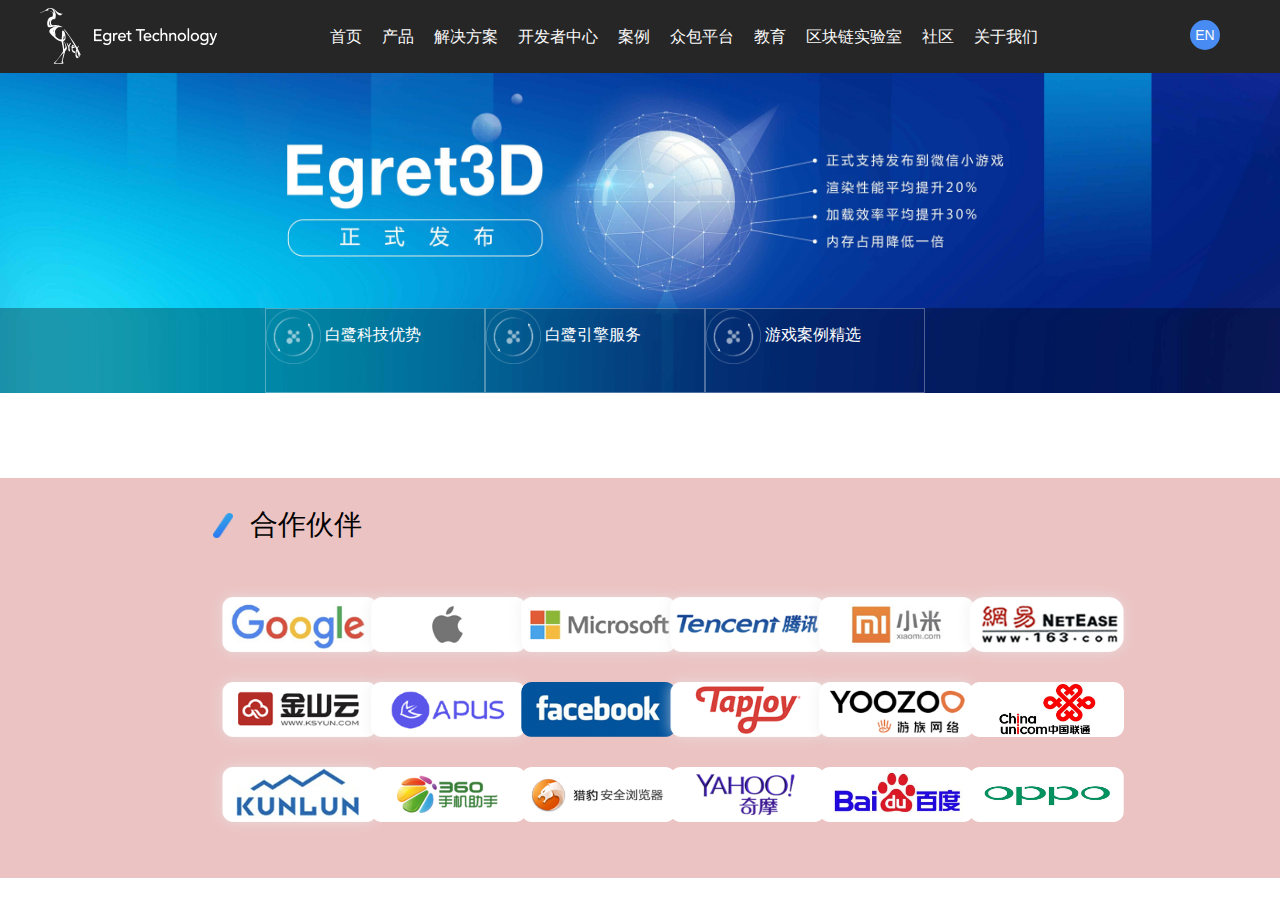
==== layui-v2.4.5/index.html @ 388df9ef "实训" ====
<!DOCTYPE html>
<html lang="en">
<head>
    <meta charset="UTF-8">
    <meta name="viewport" content="width=device-width, initial-scale=1.0">
    <link rel="stylesheet" href="./layui/css/layui.css">
    <script type="text/javascript" src="./layui/layui.js"></script>
    <meta http-equiv="X-UA-Compatible" content="ie=edge">
    <title>Document</title>
</head>

<body>
<!-- 让IE8/9支持媒体查询，从而兼容栅格 -->
<!--[if lt IE 9]>
  <script src="https://cdn.staticfile.org/html5shiv/r29/html5.min.js"></script>
  <script src="https://cdn.staticfile.org/respond.js/1.4.2/respond.min.js"></script>
<![endif]-->


<!-- <div  class="layui-container">  
  常规布局（以中型屏幕桌面为例）：
  <div  class="layui-row">
    <div style="height: 30px; background:#ee5de2;" class="layui-col-md9">
      你的内容 9/12
    </div>
    <div style="height: 30px; background:#76f871;" class="layui-col-md3">
      你的内容 3/12
    </div>
  </div>
</div> -->

<!-- <div style="height: 30px; background:#ee5de2;" class="layui-row">
  <div style="height: 30px; background:#76f871;" class="layui-col-xs6 layui-col-sm6 layui-col-md4">
    移动：6/12 | 平板：6/12 | 桌面：4/12
  </div>
  <div style="height: 30px; background:#4828d8;" class="layui-col-xs6 layui-col-sm6 layui-col-md4">
    移动：6/12 | 平板：6/12 | 桌面：4/12
  </div>
  <div style="height: 30px; background:#358df1;" class="layui-col-xs4 layui-col-sm12 layui-col-md4">
    移动：4/12 | 平板：12/12 | 桌面：4/12
  </div>
  <div style="height: 30px; background:#7e74b9;" class="layui-col-xs4 layui-col-sm7 layui-col-md8">
    移动：4/12 | 平板：7/12 | 桌面：8/12
  </div>
  <div style="height: 30px; background:#a11e6b;" class="layui-col-xs4 layui-col-sm5 layui-col-md4">
    移动：4/12 | 平板：5/12 | 桌面：4/12
  </div>
</div>
</div> -->

<!-- <div style="width: 80%; margin:0 auto;" class="layui-row">
<div style="height: 100px; background:#fc89b5;" class=" layui-col-md9 layui-col-xs6">sad</div>
<div  style="height: 100px; background:#af37e7;" class="layui-col-md3 layui-col-xs6">asdf</div>
</div> -->


<!-- <div class="layui-fluid">
    <div style="width: 80%; margin:0 auto;" class="layui-row">


        <div style="height: 100px; background:#0f303f;" class=" layui-col-md9  layui-col-xs12">
         <div class="layui-row">
                <div style="height: 60px;background:#25a39d;" class="layui-col-md4  layui-col-xs4">
                内部列
                </div>
                <div style="height: 60px;background:#f33b3b;" class="layui-col-md4  layui-col-xs4">
                  内部列
                </div>
                <div style="height: 60px;background:#931bbb;" class="layui-col-md4  layui-col-xs4">
                    内部列
                </div>

         </div>
        </div>
        <div  style="height: 100px; background:#af37e7;" class="layui-col-md2 layui-col-md-offset1 layui-col-xs12">
        
        </div>
      
        </div>
  </div>  -->
<style>
#zuo img{
  margin: 0 40px;
  margin-top: 8px;
}
#zuo a{
  color: #ffffff;
  display: block;
  margin-top: 25px;
}
#zhong ul li{
  float: left;
  margin: 0 10px;
  line-height: 73px;
  font-size: 16px;
  cursor: pointer;
  color: #fbfbfb;
}
#zhong ul li:hover{
  color: #488cf3;
  
}
#you a {
  height: 30px;
  width: 30px;
  display: block;
  margin-right: 60px;
  line-height: 30px;
  margin-top: 20px;
  color: #fbfbfb;
  border-radius:15px; 
  background-color: #488cf3;
  text-align: center;
  float: right;
}
#nav img{
  width: 100%;
}
#nav-1{
  background: rgb(0, 0, 0,0.3);
  margin-top: -85px;
  
}

#nav-1 img{
  height: 55px;
  width: 55px;
}
#title{
  margin: 0 auto;
  width: 60%;
}
#pp img span:hover{
   background: rgb(255, 255, 255,0.3);
}
#pp {
  height: 85px;
  width: 220px;
  cursor: pointer;
  border: 1px solid rgb(255, 255, 255,0.3);
}
#pp span{
    font-size: 16px;
    color: #ffffff;
}
#pp:hover{
 background: rgb(255, 255, 255,0.3);
 
}
#dd img{
  width: 185px;
  height: 85px;
}
</style>


  <div id="header" class="layui-row" style="height: 73px; width:100%; background:#262626;">
     
     
        <div id="zuo" class="layui-hide-xs layui-col-md3 layui-col-xs3 layui-col-sm3 " >
            <img src="./layui/images/logo2.png">

          </div>
          <div id="zuo" class="layui-hide-md layui-col-md6 layui-col-xs6 layui-col-sm6 " >
            <a href="">白鹭科技</a>
            
          </div>
          

          <div id="zhong" class="layui-hide-xs layui-col-md7 layui-col-xs7 layui-col-sm7" >
        
            <ul>
              <li>首页</li>
              <li>产品</li>
              <li>解决方案</li>
              <li>开发者中心</li>
              <li>案例</li>
              <li>众包平台</li>
              <li>教育</li>
              <li>区块链实验室</li>
              <li>社区</li>
              <li>关于我们</li>
            </ul>
      
            


          </div>
            <div id="you" class="layui-hide-xs layui-col-md2 layui-col-xs2 layui-col-sm2" style=" height:73px;" >
               <a href="">EN</a>
              </div>
              <div id="you" class=" layui-hide-md layui-col-md6 layui-col-xs6 layui-col-sm6" style=" height:73px;" >
                
                <a href="">EN</a>
               </div>

  </div>
  <div id="nav"  class="layui-row">
      <div class="layui-col-md12">
        
          <img src="./layui/images/kv3.jpg" alt="">
         
          <div id="nav-1" class="layui-fluid layui-hide-xs" style="height:85px;">

            <div id="title" class="layui-row">
              
              <div id="pp" class="layui-col-md3">
                  <img src="./layui/images/bottom1.png" alt="">
                  <span>白鹭科技优势</span>
              </div>
              <div id="pp" class="layui-col-md3">
                  <img src="./layui/images/bottom1.png" alt="">
                  <span>白鹭引擎服务</span>
              </div>
              <div id="pp" class="layui-col-md3">
                  <img src="./layui/images/bottom1.png" alt="">
                  <span>游戏案例精选</span>
              </div>
              <div id="pp" class="layui-col-md3">
                  <img src="./layui/images/bottom1.png" alt="">
                  <span>开发者快速入门</span>
              </div>
              
            </div>
             
         
           </div>
       </div>
  
        
   </div>



<div id="footer_1" class="layui-fluid layui-hide-xs" style="background: #ecc3c3;height:400px;width:100%;">
    <div id="title" >
        <img src="./layui/images/pen (1).png" alt="" style="width: 20px; height:25px;margin:35px 13px 44px -58px;">
     
        <span style="font-size: 28px;">合作伙伴</span>
      </div>
    <div id="tu" class="layui-row" style="margin: 0 auto;width: 70%;">
        
      <div id="dd" class="layui-col-md2">
        <img src="./layui/images/google (1).png" alt="">
      </div>
      <div id="dd" class="layui-col-md2">
        <img src="./layui/images/appleB.png" alt="">
      </div>
      <div id="dd" class="layui-col-md2">
        <img src="./layui/images/ms (1).png" alt="">
      </div>
      <div id="dd" class="layui-col-md2">
          <img src="./layui/images/tc (1).png" alt="">
      </div>
      <div id="dd" class="layui-col-md2">
          <img src="./layui/images/mi (1).png" alt="">
      </div>
      <div id="dd" class="layui-col-md2">
          <img src="./layui/images/we (1).png" alt="">
      </div>

    </div>
    <div id="tu" class="layui-row" style=" margin: 0 auto;width: 70%;">
      
        <div id="dd" class="layui-col-md2">
          <img src="./layui/images/k (1).png" alt="">
        </div>
        <div id="dd" class="layui-col-md2">
          <img src="./layui/images/apus (1).png" alt="">
        </div>
        <div id="dd" class="layui-col-md2">
          <img src="./layui/images/fbc.png" alt="" style=" width: 155px;height: 55px;margin-left: 15px; margin-top: 15px;">
        </div>
        <div id="dd" class="layui-col-md2">
            <img src="./layui/images/tap (1).png" alt="">
        </div>
        <div id="dd" class="layui-col-md2">
            <img src="./layui/images/yz (1).png" alt="">
        </div>
        <div id="dd" class="layui-col-md2">
            <img src="./layui/images/cu.png" alt="" style=" width: 155px;height: 55px;margin-left: 15px; margin-top: 15px;">
        </div>
  
      </div>
      <div id="tu" class="layui-row" style="margin: 0 auto;width: 70%;">
          <div id="dd" class="layui-col-md2">
            <img src="./layui/images/kun (1).png" alt="">
          </div>
          <div id="dd" class="layui-col-md2">
            <img src="./layui/images/360.png" alt="" style=" width: 155px;height: 55px;margin-left: 15px; margin-top: 15px;">
          </div>
          <div id="dd" class="layui-col-md2">
            <img src="./layui/images/lie.png" alt="" style=" width: 155px;height: 55px;margin-left: 15px; margin-top: 15px;">
          </div>
          <div id="dd" class="layui-col-md2">
              <img src="./layui/images/ya.png" alt="" style=" width: 155px;height: 55px;margin-left: 15px; margin-top: 15px;">
          </div>
          <div id="dd" class="layui-col-md2">
              <img src="./layui/images/baidu.png" alt="" style=" width: 155px;height: 55px;margin-left: 15px; margin-top: 15px;">
          </div>
          <div id="dd" class="layui-col-md2">
              <img src="./layui/images/oppo.png" alt="" style=" width: 155px;height: 55px;margin-left: 15px; margin-top: 15px;">
          </div>
    
        </div>

</div>




<div id="footer_1" class="layui-fluid layui-hide-md" style=";height:400px;">
  <div id="title" >
      <img src="./layui/images/pen (1).png" alt="" style="width: 20px; height:25px;margin:35px 13px 44px -58px;">
   
      <span style="font-size: 28px;">合作伙伴</span>
    </div>
  <div id="tu" class="layui-row">
    <div class="layui-col-xs4" style="background: #488cf3;height: 30px;"></div>
    <div  class="layui-col-xs4" style="background: #6b7585;height: 30px;"></div>
    <div  class="layui-col-xs4" style="background: #488cf3;height: 30px;"></div>
      
  
    
  

  </div>

</div>
  
    </body>
    </html>
---- layui-v2.4.5/layui/css/layui.css ----
/** layui-v2.4.5 MIT License By https://www.layui.com */
 .layui-inline,img{display:inline-block;vertical-align:middle}h1,h2,h3,h4,h5,h6{font-weight:400}.layui-edge,.layui-header,.layui-inline,.layui-main{position:relative}.layui-elip,.layui-form-checkbox span,.layui-form-pane .layui-form-label{text-overflow:ellipsis;white-space:nowrap}.layui-btn,.layui-edge,.layui-inline,img{vertical-align:middle}.layui-btn,.layui-disabled,.layui-icon,.layui-unselect{-webkit-user-select:none;-ms-user-select:none;-moz-user-select:none}blockquote,body,button,dd,div,dl,dt,form,h1,h2,h3,h4,h5,h6,input,li,ol,p,pre,td,textarea,th,ul{margin:0;padding:0;-webkit-tap-highlight-color:rgba(0,0,0,0)}a:active,a:hover{outline:0}img{border:none}li{list-style:none}table{border-collapse:collapse;border-spacing:0}h4,h5,h6{font-size:100%}button,input,optgroup,option,select,textarea{font-family:inherit;font-size:inherit;font-style:inherit;font-weight:inherit;outline:0}pre{white-space:pre-wrap;white-space:-moz-pre-wrap;white-space:-pre-wrap;white-space:-o-pre-wrap;word-wrap:break-word}body{line-height:24px;font:14px Helvetica Neue,Helvetica,PingFang SC,Tahoma,Arial,sans-serif}hr{height:1px;margin:10px 0;border:0;clear:both}a{color:#333;text-decoration:none}a:hover{color:#777}a cite{font-style:normal;*cursor:pointer}.layui-border-box,.layui-border-box *{box-sizing:border-box}.layui-box,.layui-box *{box-sizing:content-box}.layui-clear{clear:both;*zoom:1}.layui-clear:after{content:'\20';clear:both;*zoom:1;display:block;height:0}.layui-inline{*display:inline;*zoom:1}.layui-edge{display:inline-block;width:0;height:0;border-width:6px;border-style:dashed;border-color:transparent;overflow:hidden}.layui-edge-top{top:-4px;border-bottom-color:#999;border-bottom-style:solid}.layui-edge-right{border-left-color:#999;border-left-style:solid}.layui-edge-bottom{top:2px;border-top-color:#999;border-top-style:solid}.layui-edge-left{border-right-color:#999;border-right-style:solid}.layui-elip{overflow:hidden}.layui-disabled,.layui-disabled:hover{color:#d2d2d2!important;cursor:not-allowed!important}.layui-circle{border-radius:100%}.layui-show{display:block!important}.layui-hide{display:none!important}@font-face{font-family:layui-icon;src:url(../font/iconfont.eot?v=240);src:url(../font/iconfont.eot?v=240#iefix) format('embedded-opentype'),url(../font/iconfont.svg?v=240#iconfont) format('svg'),url(../font/iconfont.woff?v=240) format('woff'),url(../font/iconfont.ttf?v=240) format('truetype')}.layui-icon{font-family:layui-icon!important;font-size:16px;font-style:normal;-webkit-font-smoothing:antialiased;-moz-osx-font-smoothing:grayscale}.layui-icon-reply-fill:before{content:"\e611"}.layui-icon-set-fill:before{content:"\e614"}.layui-icon-menu-fill:before{content:"\e60f"}.layui-icon-search:before{content:"\e615"}.layui-icon-share:before{content:"\e641"}.layui-icon-set-sm:before{content:"\e620"}.layui-icon-engine:before{content:"\e628"}.layui-icon-close:before{content:"\1006"}.layui-icon-close-fill:before{content:"\1007"}.layui-icon-chart-screen:before{content:"\e629"}.layui-icon-star:before{content:"\e600"}.layui-icon-circle-dot:before{content:"\e617"}.layui-icon-chat:before{content:"\e606"}.layui-icon-release:before{content:"\e609"}.layui-icon-list:before{content:"\e60a"}.layui-icon-chart:before{content:"\e62c"}.layui-icon-ok-circle:before{content:"\1005"}.layui-icon-layim-theme:before{content:"\e61b"}.layui-icon-table:before{content:"\e62d"}.layui-icon-right:before{content:"\e602"}.layui-icon-left:before{content:"\e603"}.layui-icon-cart-simple:before{content:"\e698"}.layui-icon-face-cry:before{content:"\e69c"}.layui-icon-face-smile:before{content:"\e6af"}.layui-icon-survey:before{content:"\e6b2"}.layui-icon-tree:before{content:"\e62e"}.layui-icon-upload-circle:before{content:"\e62f"}.layui-icon-add-circle:before{content:"\e61f"}.layui-icon-download-circle:before{content:"\e601"}.layui-icon-templeate-1:before{content:"\e630"}.layui-icon-util:before{content:"\e631"}.layui-icon-face-surprised:before{content:"\e664"}.layui-icon-edit:before{content:"\e642"}.layui-icon-speaker:before{content:"\e645"}.layui-icon-down:before{content:"\e61a"}.layui-icon-file:before{content:"\e621"}.layui-icon-layouts:before{content:"\e632"}.layui-icon-rate-half:before{content:"\e6c9"}.layui-icon-add-circle-fine:before{content:"\e608"}.layui-icon-prev-circle:before{content:"\e633"}.layui-icon-read:before{content:"\e705"}.layui-icon-404:before{content:"\e61c"}.layui-icon-carousel:before{content:"\e634"}.layui-icon-help:before{content:"\e607"}.layui-icon-code-circle:before{content:"\e635"}.layui-icon-water:before{content:"\e636"}.layui-icon-username:before{content:"\e66f"}.layui-icon-find-fill:before{content:"\e670"}.layui-icon-about:before{content:"\e60b"}.layui-icon-location:before{content:"\e715"}.layui-icon-up:before{content:"\e619"}.layui-icon-pause:before{content:"\e651"}.layui-icon-date:before{content:"\e637"}.layui-icon-layim-uploadfile:before{content:"\e61d"}.layui-icon-delete:before{content:"\e640"}.layui-icon-play:before{content:"\e652"}.layui-icon-top:before{content:"\e604"}.layui-icon-friends:before{content:"\e612"}.layui-icon-refresh-3:before{content:"\e9aa"}.layui-icon-ok:before{content:"\e605"}.layui-icon-layer:before{content:"\e638"}.layui-icon-face-smile-fine:before{content:"\e60c"}.layui-icon-dollar:before{content:"\e659"}.layui-icon-group:before{content:"\e613"}.layui-icon-layim-download:before{content:"\e61e"}.layui-icon-picture-fine:before{content:"\e60d"}.layui-icon-link:before{content:"\e64c"}.layui-icon-diamond:before{content:"\e735"}.layui-icon-log:before{content:"\e60e"}.layui-icon-rate-solid:before{content:"\e67a"}.layui-icon-fonts-del:before{content:"\e64f"}.layui-icon-unlink:before{content:"\e64d"}.layui-icon-fonts-clear:before{content:"\e639"}.layui-icon-triangle-r:before{content:"\e623"}.layui-icon-circle:before{content:"\e63f"}.layui-icon-radio:before{content:"\e643"}.layui-icon-align-center:before{content:"\e647"}.layui-icon-align-right:before{content:"\e648"}.layui-icon-align-left:before{content:"\e649"}.layui-icon-loading-1:before{content:"\e63e"}.layui-icon-return:before{content:"\e65c"}.layui-icon-fonts-strong:before{content:"\e62b"}.layui-icon-upload:before{content:"\e67c"}.layui-icon-dialogue:before{content:"\e63a"}.layui-icon-video:before{content:"\e6ed"}.layui-icon-headset:before{content:"\e6fc"}.layui-icon-cellphone-fine:before{content:"\e63b"}.layui-icon-add-1:before{content:"\e654"}.layui-icon-face-smile-b:before{content:"\e650"}.layui-icon-fonts-html:before{content:"\e64b"}.layui-icon-form:before{content:"\e63c"}.layui-icon-cart:before{content:"\e657"}.layui-icon-camera-fill:before{content:"\e65d"}.layui-icon-tabs:before{content:"\e62a"}.layui-icon-fonts-code:before{content:"\e64e"}.layui-icon-fire:before{content:"\e756"}.layui-icon-set:before{content:"\e716"}.layui-icon-fonts-u:before{content:"\e646"}.layui-icon-triangle-d:before{content:"\e625"}.layui-icon-tips:before{content:"\e702"}.layui-icon-picture:before{content:"\e64a"}.layui-icon-more-vertical:before{content:"\e671"}.layui-icon-flag:before{content:"\e66c"}.layui-icon-loading:before{content:"\e63d"}.layui-icon-fonts-i:before{content:"\e644"}.layui-icon-refresh-1:before{content:"\e666"}.layui-icon-rmb:before{content:"\e65e"}.layui-icon-home:before{content:"\e68e"}.layui-icon-user:before{content:"\e770"}.layui-icon-notice:before{content:"\e667"}.layui-icon-login-weibo:before{content:"\e675"}.layui-icon-voice:before{content:"\e688"}.layui-icon-upload-drag:before{content:"\e681"}.layui-icon-login-qq:before{content:"\e676"}.layui-icon-snowflake:before{content:"\e6b1"}.layui-icon-file-b:before{content:"\e655"}.layui-icon-template:before{content:"\e663"}.layui-icon-auz:before{content:"\e672"}.layui-icon-console:before{content:"\e665"}.layui-icon-app:before{content:"\e653"}.layui-icon-prev:before{content:"\e65a"}.layui-icon-website:before{content:"\e7ae"}.layui-icon-next:before{content:"\e65b"}.layui-icon-component:before{content:"\e857"}.layui-icon-more:before{content:"\e65f"}.layui-icon-login-wechat:before{content:"\e677"}.layui-icon-shrink-right:before{content:"\e668"}.layui-icon-spread-left:before{content:"\e66b"}.layui-icon-camera:before{content:"\e660"}.layui-icon-note:before{content:"\e66e"}.layui-icon-refresh:before{content:"\e669"}.layui-icon-female:before{content:"\e661"}.layui-icon-male:before{content:"\e662"}.layui-icon-password:before{content:"\e673"}.layui-icon-senior:before{content:"\e674"}.layui-icon-theme:before{content:"\e66a"}.layui-icon-tread:before{content:"\e6c5"}.layui-icon-praise:before{content:"\e6c6"}.layui-icon-star-fill:before{content:"\e658"}.layui-icon-rate:before{content:"\e67b"}.layui-icon-template-1:before{content:"\e656"}.layui-icon-vercode:before{content:"\e679"}.layui-icon-cellphone:before{content:"\e678"}.layui-icon-screen-full:before{content:"\e622"}.layui-icon-screen-restore:before{content:"\e758"}.layui-icon-cols:before{content:"\e610"}.layui-icon-export:before{content:"\e67d"}.layui-icon-print:before{content:"\e66d"}.layui-icon-slider:before{content:"\e714"}.layui-main{width:1140px;margin:0 auto}.layui-header{z-index:1000;height:60px}.layui-header a:hover{transition:all .5s;-webkit-transition:all .5s}.layui-side{position:fixed;left:0;top:0;bottom:0;z-index:999;width:200px;overflow-x:hidden}.layui-side-scroll{position:relative;width:220px;height:100%;overflow-x:hidden}.layui-body{position:absolute;left:200px;right:0;top:0;bottom:0;z-index:998;width:auto;overflow:hidden;overflow-y:auto;box-sizing:border-box}.layui-layout-body{overflow:hidden}.layui-layout-admin .layui-header{background-color:#23262E}.layui-layout-admin .layui-side{top:60px;width:200px;overflow-x:hidden}.layui-layout-admin .layui-body{top:60px;bottom:44px}.layui-layout-admin .layui-main{width:auto;margin:0 15px}.layui-layout-admin .layui-footer{position:fixed;left:200px;right:0;bottom:0;height:44px;line-height:44px;padding:0 15px;background-color:#eee}.layui-layout-admin .layui-logo{position:absolute;left:0;top:0;width:200px;height:100%;line-height:60px;text-align:center;color:#009688;font-size:16px}.layui-layout-admin .layui-header .layui-nav{background:0 0}.layui-layout-left{position:absolute!important;left:200px;top:0}.layui-layout-right{position:absolute!important;right:0;top:0}.layui-container{position:relative;margin:0 auto;padding:0 15px;box-sizing:border-box}.layui-fluid{position:relative;margin:0 auto;padding:0 15px}.layui-row:after,.layui-row:before{content:'';display:block;clear:both}.layui-col-lg1,.layui-col-lg10,.layui-col-lg11,.layui-col-lg12,.layui-col-lg2,.layui-col-lg3,.layui-col-lg4,.layui-col-lg5,.layui-col-lg6,.layui-col-lg7,.layui-col-lg8,.layui-col-lg9,.layui-col-md1,.layui-col-md10,.layui-col-md11,.layui-col-md12,.layui-col-md2,.layui-col-md3,.layui-col-md4,.layui-col-md5,.layui-col-md6,.layui-col-md7,.layui-col-md8,.layui-col-md9,.layui-col-sm1,.layui-col-sm10,.layui-col-sm11,.layui-col-sm12,.layui-col-sm2,.layui-col-sm3,.layui-col-sm4,.layui-col-sm5,.layui-col-sm6,.layui-col-sm7,.layui-col-sm8,.layui-col-sm9,.layui-col-xs1,.layui-col-xs10,.layui-col-xs11,.layui-col-xs12,.layui-col-xs2,.layui-col-xs3,.layui-col-xs4,.layui-col-xs5,.layui-col-xs6,.layui-col-xs7,.layui-col-xs8,.layui-col-xs9{position:relative;display:block;box-sizing:border-box}.layui-col-xs1,.layui-col-xs10,.layui-col-xs11,.layui-col-xs12,.layui-col-xs2,.layui-col-xs3,.layui-col-xs4,.layui-col-xs5,.layui-col-xs6,.layui-col-xs7,.layui-col-xs8,.layui-col-xs9{float:left}.layui-col-xs1{width:8.33333333%}.layui-col-xs2{width:16.66666667%}.layui-col-xs3{width:25%}.layui-col-xs4{width:33.33333333%}.layui-col-xs5{width:41.66666667%}.layui-col-xs6{width:50%}.layui-col-xs7{width:58.33333333%}.layui-col-xs8{width:66.66666667%}.layui-col-xs9{width:75%}.layui-col-xs10{width:83.33333333%}.layui-col-xs11{width:91.66666667%}.layui-col-xs12{width:100%}.layui-col-xs-offset1{margin-left:8.33333333%}.layui-col-xs-offset2{margin-left:16.66666667%}.layui-col-xs-offset3{margin-left:25%}.layui-col-xs-offset4{margin-left:33.33333333%}.layui-col-xs-offset5{margin-left:41.66666667%}.layui-col-xs-offset6{margin-left:50%}.layui-col-xs-offset7{margin-left:58.33333333%}.layui-col-xs-offset8{margin-left:66.66666667%}.layui-col-xs-offset9{margin-left:75%}.layui-col-xs-offset10{margin-left:83.33333333%}.layui-col-xs-offset11{margin-left:91.66666667%}.layui-col-xs-offset12{margin-left:100%}@media screen and (max-width:768px){.layui-hide-xs{display:none!important}.layui-show-xs-block{display:block!important}.layui-show-xs-inline{display:inline!important}.layui-show-xs-inline-block{display:inline-block!important}}@media screen and (min-width:768px){.layui-container{width:750px}.layui-hide-sm{display:none!important}.layui-show-sm-block{display:block!important}.layui-show-sm-inline{display:inline!important}.layui-show-sm-inline-block{display:inline-block!important}.layui-col-sm1,.layui-col-sm10,.layui-col-sm11,.layui-col-sm12,.layui-col-sm2,.layui-col-sm3,.layui-col-sm4,.layui-col-sm5,.layui-col-sm6,.layui-col-sm7,.layui-col-sm8,.layui-col-sm9{float:left}.layui-col-sm1{width:8.33333333%}.layui-col-sm2{width:16.66666667%}.layui-col-sm3{width:25%}.layui-col-sm4{width:33.33333333%}.layui-col-sm5{width:41.66666667%}.layui-col-sm6{width:50%}.layui-col-sm7{width:58.33333333%}.layui-col-sm8{width:66.66666667%}.layui-col-sm9{width:75%}.layui-col-sm10{width:83.33333333%}.layui-col-sm11{width:91.66666667%}.layui-col-sm12{width:100%}.layui-col-sm-offset1{margin-left:8.33333333%}.layui-col-sm-offset2{margin-left:16.66666667%}.layui-col-sm-offset3{margin-left:25%}.layui-col-sm-offset4{margin-left:33.33333333%}.layui-col-sm-offset5{margin-left:41.66666667%}.layui-col-sm-offset6{margin-left:50%}.layui-col-sm-offset7{margin-left:58.33333333%}.layui-col-sm-offset8{margin-left:66.66666667%}.layui-col-sm-offset9{margin-left:75%}.layui-col-sm-offset10{margin-left:83.33333333%}.layui-col-sm-offset11{margin-left:91.66666667%}.layui-col-sm-offset12{margin-left:100%}}@media screen and (min-width:992px){.layui-container{width:970px}.layui-hide-md{display:none!important}.layui-show-md-block{display:block!important}.layui-show-md-inline{display:inline!important}.layui-show-md-inline-block{display:inline-block!important}.layui-col-md1,.layui-col-md10,.layui-col-md11,.layui-col-md12,.layui-col-md2,.layui-col-md3,.layui-col-md4,.layui-col-md5,.layui-col-md6,.layui-col-md7,.layui-col-md8,.layui-col-md9{float:left}.layui-col-md1{width:8.33333333%}.layui-col-md2{width:16.66666667%}.layui-col-md3{width:25%}.layui-col-md4{width:33.33333333%}.layui-col-md5{width:41.66666667%}.layui-col-md6{width:50%}.layui-col-md7{width:58.33333333%}.layui-col-md8{width:66.66666667%}.layui-col-md9{width:75%}.layui-col-md10{width:83.33333333%}.layui-col-md11{width:91.66666667%}.layui-col-md12{width:100%}.layui-col-md-offset1{margin-left:8.33333333%}.layui-col-md-offset2{margin-left:16.66666667%}.layui-col-md-offset3{margin-left:25%}.layui-col-md-offset4{margin-left:33.33333333%}.layui-col-md-offset5{margin-left:41.66666667%}.layui-col-md-offset6{margin-left:50%}.layui-col-md-offset7{margin-left:58.33333333%}.layui-col-md-offset8{margin-left:66.66666667%}.layui-col-md-offset9{margin-left:75%}.layui-col-md-offset10{margin-left:83.33333333%}.layui-col-md-offset11{margin-left:91.66666667%}.layui-col-md-offset12{margin-left:100%}}@media screen and (min-width:1200px){.layui-container{width:1170px}.layui-hide-lg{display:none!important}.layui-show-lg-block{display:block!important}.layui-show-lg-inline{display:inline!important}.layui-show-lg-inline-block{display:inline-block!important}.layui-col-lg1,.layui-col-lg10,.layui-col-lg11,.layui-col-lg12,.layui-col-lg2,.layui-col-lg3,.layui-col-lg4,.layui-col-lg5,.layui-col-lg6,.layui-col-lg7,.layui-col-lg8,.layui-col-lg9{float:left}.layui-col-lg1{width:8.33333333%}.layui-col-lg2{width:16.66666667%}.layui-col-lg3{width:25%}.layui-col-lg4{width:33.33333333%}.layui-col-lg5{width:41.66666667%}.layui-col-lg6{width:50%}.layui-col-lg7{width:58.33333333%}.layui-col-lg8{width:66.66666667%}.layui-col-lg9{width:75%}.layui-col-lg10{width:83.33333333%}.layui-col-lg11{width:91.66666667%}.layui-col-lg12{width:100%}.layui-col-lg-offset1{margin-left:8.33333333%}.layui-col-lg-offset2{margin-left:16.66666667%}.layui-col-lg-offset3{margin-left:25%}.layui-col-lg-offset4{margin-left:33.33333333%}.layui-col-lg-offset5{margin-left:41.66666667%}.layui-col-lg-offset6{margin-left:50%}.layui-col-lg-offset7{margin-left:58.33333333%}.layui-col-lg-offset8{margin-left:66.66666667%}.layui-col-lg-offset9{margin-left:75%}.layui-col-lg-offset10{margin-left:83.33333333%}.layui-col-lg-offset11{margin-left:91.66666667%}.layui-col-lg-offset12{margin-left:100%}}.layui-col-space1{margin:-.5px}.layui-col-space1>*{padding:.5px}.layui-col-space3{margin:-1.5px}.layui-col-space3>*{padding:1.5px}.layui-col-space5{margin:-2.5px}.layui-col-space5>*{padding:2.5px}.layui-col-space8{margin:-3.5px}.layui-col-space8>*{padding:3.5px}.layui-col-space10{margin:-5px}.layui-col-space10>*{padding:5px}.layui-col-space12{margin:-6px}.layui-col-space12>*{padding:6px}.layui-col-space15{margin:-7.5px}.layui-col-space15>*{padding:7.5px}.layui-col-space18{margin:-9px}.layui-col-space18>*{padding:9px}.layui-col-space20{margin:-10px}.layui-col-space20>*{padding:10px}.layui-col-space22{margin:-11px}.layui-col-space22>*{padding:11px}.layui-col-space25{margin:-12.5px}.layui-col-space25>*{padding:12.5px}.layui-col-space30{margin:-15px}.layui-col-space30>*{padding:15px}.layui-btn,.layui-input,.layui-select,.layui-textarea,.layui-upload-button{outline:0;-webkit-appearance:none;transition:all .3s;-webkit-transition:all .3s;box-sizing:border-box}.layui-elem-quote{margin-bottom:10px;padding:15px;line-height:22px;border-left:5px solid #009688;border-radius:0 2px 2px 0;background-color:#f2f2f2}.layui-quote-nm{border-style:solid;border-width:1px 1px 1px 5px;background:0 0}.layui-elem-field{margin-bottom:10px;padding:0;border-width:1px;border-style:solid}.layui-elem-field legend{margin-left:20px;padding:0 10px;font-size:20px;font-weight:300}.layui-field-title{margin:10px 0 20px;border-width:1px 0 0}.layui-field-box{padding:10px 15px}.layui-field-title .layui-field-box{padding:10px 0}.layui-progress{position:relative;height:6px;border-radius:20px;background-color:#e2e2e2}.layui-progress-bar{position:absolute;left:0;top:0;width:0;max-width:100%;height:6px;border-radius:20px;text-align:right;background-color:#5FB878;transition:all .3s;-webkit-transition:all .3s}.layui-progress-big,.layui-progress-big .layui-progress-bar{height:18px;line-height:18px}.layui-progress-text{position:relative;top:-20px;line-height:18px;font-size:12px;color:#666}.layui-progress-big .layui-progress-text{position:static;padding:0 10px;color:#fff}.layui-collapse{border-width:1px;border-style:solid;border-radius:2px}.layui-colla-content,.layui-colla-item{border-top-width:1px;border-top-style:solid}.layui-colla-item:first-child{border-top:none}.layui-colla-title{position:relative;height:42px;line-height:42px;padding:0 15px 0 35px;color:#333;background-color:#f2f2f2;cursor:pointer;font-size:14px;overflow:hidden}.layui-colla-content{display:none;padding:10px 15px;line-height:22px;color:#666}.layui-colla-icon{position:absolute;left:15px;top:0;font-size:14px}.layui-card{margin-bottom:15px;border-radius:2px;background-color:#fff;box-shadow:0 1px 2px 0 rgba(0,0,0,.05)}.layui-card:last-child{margin-bottom:0}.layui-card-header{position:relative;height:42px;line-height:42px;padding:0 15px;border-bottom:1px solid #f6f6f6;color:#333;border-radius:2px 2px 0 0;font-size:14px}.layui-bg-black,.layui-bg-blue,.layui-bg-cyan,.layui-bg-green,.layui-bg-orange,.layui-bg-red{color:#fff!important}.layui-card-body{position:relative;padding:10px 15px;line-height:24px}.layui-card-body[pad15]{padding:15px}.layui-card-body[pad20]{padding:20px}.layui-card-body .layui-table{margin:5px 0}.layui-card .layui-tab{margin:0}.layui-panel-window{position:relative;padding:15px;border-radius:0;border-top:5px solid #E6E6E6;background-color:#fff}.layui-auxiliar-moving{position:fixed;left:0;right:0;top:0;bottom:0;width:100%;height:100%;background:0 0;z-index:9999999999}.layui-form-label,.layui-form-mid,.layui-form-select,.layui-input-block,.layui-input-inline,.layui-textarea{position:relative}.layui-bg-red{background-color:#FF5722!important}.layui-bg-orange{background-color:#FFB800!important}.layui-bg-green{background-color:#009688!important}.layui-bg-cyan{background-color:#2F4056!important}.layui-bg-blue{background-color:#1E9FFF!important}.layui-bg-black{background-color:#393D49!important}.layui-bg-gray{background-color:#eee!important;color:#666!important}.layui-badge-rim,.layui-colla-content,.layui-colla-item,.layui-collapse,.layui-elem-field,.layui-form-pane .layui-form-item[pane],.layui-form-pane .layui-form-label,.layui-input,.layui-layedit,.layui-layedit-tool,.layui-quote-nm,.layui-select,.layui-tab-bar,.layui-tab-card,.layui-tab-title,.layui-tab-title .layui-this:after,.layui-textarea{border-color:#e6e6e6}.layui-timeline-item:before,hr{background-color:#e6e6e6}.layui-text{line-height:22px;font-size:14px;color:#666}.layui-text h1,.layui-text h2,.layui-text h3{font-weight:500;color:#333}.layui-text h1{font-size:30px}.layui-text h2{font-size:24px}.layui-text h3{font-size:18px}.layui-text a:not(.layui-btn){color:#01AAED}.layui-text a:not(.layui-btn):hover{text-decoration:underline}.layui-text ul{padding:5px 0 5px 15px}.layui-text ul li{margin-top:5px;list-style-type:disc}.layui-text em,.layui-word-aux{color:#999!important;padding:0 5px!important}.layui-btn{display:inline-block;height:38px;line-height:38px;padding:0 18px;background-color:#009688;color:#fff;white-space:nowrap;text-align:center;font-size:14px;border:none;border-radius:2px;cursor:pointer}.layui-btn:hover{opacity:.8;filter:alpha(opacity=80);color:#fff}.layui-btn:active{opacity:1;filter:alpha(opacity=100)}.layui-btn+.layui-btn{margin-left:10px}.layui-btn-container{font-size:0}.layui-btn-container .layui-btn{margin-right:10px;margin-bottom:10px}.layui-btn-container .layui-btn+.layui-btn{margin-left:0}.layui-table .layui-btn-container .layui-btn{margin-bottom:9px}.layui-btn-radius{border-radius:100px}.layui-btn .layui-icon{margin-right:3px;font-size:18px;vertical-align:bottom;vertical-align:middle\9}.layui-btn-primary{border:1px solid #C9C9C9;background-color:#fff;color:#555}.layui-btn-primary:hover{border-color:#009688;color:#333}.layui-btn-normal{background-color:#1E9FFF}.layui-btn-warm{background-color:#FFB800}.layui-btn-danger{background-color:#FF5722}.layui-btn-disabled,.layui-btn-disabled:active,.layui-btn-disabled:hover{border:1px solid #e6e6e6;background-color:#FBFBFB;color:#C9C9C9;cursor:not-allowed;opacity:1}.layui-btn-lg{height:44px;line-height:44px;padding:0 25px;font-size:16px}.layui-btn-sm{height:30px;line-height:30px;padding:0 10px;font-size:12px}.layui-btn-sm i{font-size:16px!important}.layui-btn-xs{height:22px;line-height:22px;padding:0 5px;font-size:12px}.layui-btn-xs i{font-size:14px!important}.layui-btn-group{display:inline-block;vertical-align:middle;font-size:0}.layui-btn-group .layui-btn{margin-left:0!important;margin-right:0!important;border-left:1px solid rgba(255,255,255,.5);border-radius:0}.layui-btn-group .layui-btn-primary{border-left:none}.layui-btn-group .layui-btn-primary:hover{border-color:#C9C9C9;color:#009688}.layui-btn-group .layui-btn:first-child{border-left:none;border-radius:2px 0 0 2px}.layui-btn-group .layui-btn-primary:first-child{border-left:1px solid #c9c9c9}.layui-btn-group .layui-btn:last-child{border-radius:0 2px 2px 0}.layui-btn-group .layui-btn+.layui-btn{margin-left:0}.layui-btn-group+.layui-btn-group{margin-left:10px}.layui-btn-fluid{width:100%}.layui-input,.layui-select,.layui-textarea{height:38px;line-height:1.3;line-height:38px\9;border-width:1px;border-style:solid;background-color:#fff;border-radius:2px}.layui-input::-webkit-input-placeholder,.layui-select::-webkit-input-placeholder,.layui-textarea::-webkit-input-placeholder{line-height:1.3}.layui-input,.layui-textarea{display:block;width:100%;padding-left:10px}.layui-input:hover,.layui-textarea:hover{border-color:#D2D2D2!important}.layui-input:focus,.layui-textarea:focus{border-color:#C9C9C9!important}.layui-textarea{min-height:100px;height:auto;line-height:20px;padding:6px 10px;resize:vertical}.layui-select{padding:0 10px}.layui-form input[type=checkbox],.layui-form input[type=radio],.layui-form select{display:none}.layui-form [lay-ignore]{display:initial}.layui-form-item{margin-bottom:15px;clear:both;*zoom:1}.layui-form-item:after{content:'\20';clear:both;*zoom:1;display:block;height:0}.layui-form-label{float:left;display:block;padding:9px 15px;width:80px;font-weight:400;line-height:20px;text-align:right}.layui-form-label-col{display:block;float:none;padding:9px 0;line-height:20px;text-align:left}.layui-form-item .layui-inline{margin-bottom:5px;margin-right:10px}.layui-input-block{margin-left:110px;min-height:36px}.layui-input-inline{display:inline-block;vertical-align:middle}.layui-form-item .layui-input-inline{float:left;width:190px;margin-right:10px}.layui-form-text .layui-input-inline{width:auto}.layui-form-mid{float:left;display:block;padding:9px 0!important;line-height:20px;margin-right:10px}.layui-form-danger+.layui-form-select .layui-input,.layui-form-danger:focus{border-color:#FF5722!important}.layui-form-select .layui-input{padding-right:30px;cursor:pointer}.layui-form-select .layui-edge{position:absolute;right:10px;top:50%;margin-top:-3px;cursor:pointer;border-width:6px;border-top-color:#c2c2c2;border-top-style:solid;transition:all .3s;-webkit-transition:all .3s}.layui-form-select dl{display:none;position:absolute;left:0;top:42px;padding:5px 0;z-index:899;min-width:100%;border:1px solid #d2d2d2;max-height:300px;overflow-y:auto;background-color:#fff;border-radius:2px;box-shadow:0 2px 4px rgba(0,0,0,.12);box-sizing:border-box}.layui-form-select dl dd,.layui-form-select dl dt{padding:0 10px;line-height:36px;white-space:nowrap;overflow:hidden;text-overflow:ellipsis}.layui-form-select dl dt{font-size:12px;color:#999}.layui-form-select dl dd{cursor:pointer}.layui-form-select dl dd:hover{background-color:#f2f2f2;-webkit-transition:.5s all;transition:.5s all}.layui-form-select .layui-select-group dd{padding-left:20px}.layui-form-select dl dd.layui-select-tips{padding-left:10px!important;color:#999}.layui-form-select dl dd.layui-this{background-color:#5FB878;color:#fff}.layui-form-checkbox,.layui-form-select dl dd.layui-disabled{background-color:#fff}.layui-form-selected dl{display:block}.layui-form-checkbox,.layui-form-checkbox *,.layui-form-switch{display:inline-block;vertical-align:middle}.layui-form-selected .layui-edge{margin-top:-9px;-webkit-transform:rotate(180deg);transform:rotate(180deg);margin-top:-3px\9}:root .layui-form-selected .layui-edge{margin-top:-9px\0/IE9}.layui-form-selectup dl{top:auto;bottom:42px}.layui-select-none{margin:5px 0;text-align:center;color:#999}.layui-select-disabled .layui-disabled{border-color:#eee!important}.layui-select-disabled .layui-edge{border-top-color:#d2d2d2}.layui-form-checkbox{position:relative;height:30px;line-height:30px;margin-right:10px;padding-right:30px;cursor:pointer;font-size:0;-webkit-transition:.1s linear;transition:.1s linear;box-sizing:border-box}.layui-form-checkbox span{padding:0 10px;height:100%;font-size:14px;border-radius:2px 0 0 2px;background-color:#d2d2d2;color:#fff;overflow:hidden}.layui-form-checkbox:hover span{background-color:#c2c2c2}.layui-form-checkbox i{position:absolute;right:0;top:0;width:30px;height:28px;border:1px solid #d2d2d2;border-left:none;border-radius:0 2px 2px 0;color:#fff;font-size:20px;text-align:center}.layui-form-checkbox:hover i{border-color:#c2c2c2;color:#c2c2c2}.layui-form-checked,.layui-form-checked:hover{border-color:#5FB878}.layui-form-checked span,.layui-form-checked:hover span{background-color:#5FB878}.layui-form-checked i,.layui-form-checked:hover i{color:#5FB878}.layui-form-item .layui-form-checkbox{margin-top:4px}.layui-form-checkbox[lay-skin=primary]{height:auto!important;line-height:normal!important;min-width:18px;min-height:18px;border:none!important;margin-right:0;padding-left:28px;padding-right:0;background:0 0}.layui-form-checkbox[lay-skin=primary] span{padding-left:0;padding-right:15px;line-height:18px;background:0 0;color:#666}.layui-form-checkbox[lay-skin=primary] i{right:auto;left:0;width:16px;height:16px;line-height:16px;border:1px solid #d2d2d2;font-size:12px;border-radius:2px;background-color:#fff;-webkit-transition:.1s linear;transition:.1s linear}.layui-form-checkbox[lay-skin=primary]:hover i{border-color:#5FB878;color:#fff}.layui-form-checked[lay-skin=primary] i{border-color:#5FB878;background-color:#5FB878;color:#fff}.layui-checkbox-disbaled[lay-skin=primary] span{background:0 0!important;color:#c2c2c2}.layui-checkbox-disbaled[lay-skin=primary]:hover i{border-color:#d2d2d2}.layui-form-item .layui-form-checkbox[lay-skin=primary]{margin-top:10px}.layui-form-switch{position:relative;height:22px;line-height:22px;min-width:35px;padding:0 5px;margin-top:8px;border:1px solid #d2d2d2;border-radius:20px;cursor:pointer;background-color:#fff;-webkit-transition:.1s linear;transition:.1s linear}.layui-form-switch i{position:absolute;left:5px;top:3px;width:16px;height:16px;border-radius:20px;background-color:#d2d2d2;-webkit-transition:.1s linear;transition:.1s linear}.layui-form-switch em{position:relative;top:0;width:25px;margin-left:21px;padding:0!important;text-align:center!important;color:#999!important;font-style:normal!important;font-size:12px}.layui-form-onswitch{border-color:#5FB878;background-color:#5FB878}.layui-checkbox-disbaled,.layui-checkbox-disbaled i{border-color:#e2e2e2!important}.layui-form-onswitch i{left:100%;margin-left:-21px;background-color:#fff}.layui-form-onswitch em{margin-left:5px;margin-right:21px;color:#fff!important}.layui-checkbox-disbaled span{background-color:#e2e2e2!important}.layui-checkbox-disbaled:hover i{color:#fff!important}[lay-radio]{display:none}.layui-form-radio,.layui-form-radio *{display:inline-block;vertical-align:middle}.layui-form-radio{line-height:28px;margin:6px 10px 0 0;padding-right:10px;cursor:pointer;font-size:0}.layui-form-radio *{font-size:14px}.layui-form-radio>i{margin-right:8px;font-size:22px;color:#c2c2c2}.layui-form-radio>i:hover,.layui-form-radioed>i{color:#5FB878}.layui-radio-disbaled>i{color:#e2e2e2!important}.layui-form-pane .layui-form-label{width:110px;padding:8px 15px;height:38px;line-height:20px;border-width:1px;border-style:solid;border-radius:2px 0 0 2px;text-align:center;background-color:#FBFBFB;overflow:hidden;box-sizing:border-box}.layui-form-pane .layui-input-inline{margin-left:-1px}.layui-form-pane .layui-input-block{margin-left:110px;left:-1px}.layui-form-pane .layui-input{border-radius:0 2px 2px 0}.layui-form-pane .layui-form-text .layui-form-label{float:none;width:100%;border-radius:2px;box-sizing:border-box;text-align:left}.layui-form-pane .layui-form-text .layui-input-inline{display:block;margin:0;top:-1px;clear:both}.layui-form-pane .layui-form-text .layui-input-block{margin:0;left:0;top:-1px}.layui-form-pane .layui-form-text .layui-textarea{min-height:100px;border-radius:0 0 2px 2px}.layui-form-pane .layui-form-checkbox{margin:4px 0 4px 10px}.layui-form-pane .layui-form-radio,.layui-form-pane .layui-form-switch{margin-top:6px;margin-left:10px}.layui-form-pane .layui-form-item[pane]{position:relative;border-width:1px;border-style:solid}.layui-form-pane .layui-form-item[pane] .layui-form-label{position:absolute;left:0;top:0;height:100%;border-width:0 1px 0 0}.layui-form-pane .layui-form-item[pane] .layui-input-inline{margin-left:110px}@media screen and (max-width:450px){.layui-form-item .layui-form-label{text-overflow:ellipsis;overflow:hidden;white-space:nowrap}.layui-form-item .layui-inline{display:block;margin-right:0;margin-bottom:20px;clear:both}.layui-form-item .layui-inline:after{content:'\20';clear:both;display:block;height:0}.layui-form-item .layui-input-inline{display:block;float:none;left:-3px;width:auto;margin:0 0 10px 112px}.layui-form-item .layui-input-inline+.layui-form-mid{margin-left:110px;top:-5px;padding:0}.layui-form-item .layui-form-checkbox{margin-right:5px;margin-bottom:5px}}.layui-layedit{border-width:1px;border-style:solid;border-radius:2px}.layui-layedit-tool{padding:3px 5px;border-bottom-width:1px;border-bottom-style:solid;font-size:0}.layedit-tool-fixed{position:fixed;top:0;border-top:1px solid #e2e2e2}.layui-layedit-tool .layedit-tool-mid,.layui-layedit-tool .layui-icon{display:inline-block;vertical-align:middle;text-align:center;font-size:14px}.layui-layedit-tool .layui-icon{position:relative;width:32px;height:30px;line-height:30px;margin:3px 5px;color:#777;cursor:pointer;border-radius:2px}.layui-layedit-tool .layui-icon:hover{color:#393D49}.layui-layedit-tool .layui-icon:active{color:#000}.layui-layedit-tool .layedit-tool-active{background-color:#e2e2e2;color:#000}.layui-layedit-tool .layui-disabled,.layui-layedit-tool .layui-disabled:hover{color:#d2d2d2;cursor:not-allowed}.layui-layedit-tool .layedit-tool-mid{width:1px;height:18px;margin:0 10px;background-color:#d2d2d2}.layedit-tool-html{width:50px!important;font-size:30px!important}.layedit-tool-b,.layedit-tool-code,.layedit-tool-help{font-size:16px!important}.layedit-tool-d,.layedit-tool-face,.layedit-tool-image,.layedit-tool-unlink{font-size:18px!important}.layedit-tool-image input{position:absolute;font-size:0;left:0;top:0;width:100%;height:100%;opacity:.01;filter:Alpha(opacity=1);cursor:pointer}.layui-layedit-iframe iframe{display:block;width:100%}#LAY_layedit_code{overflow:hidden}.layui-laypage{display:inline-block;*display:inline;*zoom:1;vertical-align:middle;margin:10px 0;font-size:0}.layui-laypage>a:first-child,.layui-laypage>a:first-child em{border-radius:2px 0 0 2px}.layui-laypage>a:last-child,.layui-laypage>a:last-child em{border-radius:0 2px 2px 0}.layui-laypage>:first-child{margin-left:0!important}.layui-laypage>:last-child{margin-right:0!important}.layui-laypage a,.layui-laypage button,.layui-laypage input,.layui-laypage select,.layui-laypage span{border:1px solid #e2e2e2}.layui-laypage a,.layui-laypage span{display:inline-block;*display:inline;*zoom:1;vertical-align:middle;padding:0 15px;height:28px;line-height:28px;margin:0 -1px 5px 0;background-color:#fff;color:#333;font-size:12px}.layui-flow-more a *,.layui-laypage input,.layui-table-view select[lay-ignore]{display:inline-block}.layui-laypage a:hover{color:#009688}.layui-laypage em{font-style:normal}.layui-laypage .layui-laypage-spr{color:#999;font-weight:700}.layui-laypage a{text-decoration:none}.layui-laypage .layui-laypage-curr{position:relative}.layui-laypage .layui-laypage-curr em{position:relative;color:#fff}.layui-laypage .layui-laypage-curr .layui-laypage-em{position:absolute;left:-1px;top:-1px;padding:1px;width:100%;height:100%;background-color:#009688}.layui-laypage-em{border-radius:2px}.layui-laypage-next em,.layui-laypage-prev em{font-family:Sim sun;font-size:16px}.layui-laypage .layui-laypage-count,.layui-laypage .layui-laypage-limits,.layui-laypage .layui-laypage-refresh,.layui-laypage .layui-laypage-skip{margin-left:10px;margin-right:10px;padding:0;border:none}.layui-laypage .layui-laypage-limits,.layui-laypage .layui-laypage-refresh{vertical-align:top}.layui-laypage .layui-laypage-refresh i{font-size:18px;cursor:pointer}.layui-laypage select{height:22px;padding:3px;border-radius:2px;cursor:pointer}.layui-laypage .layui-laypage-skip{height:30px;line-height:30px;color:#999}.layui-laypage button,.layui-laypage input{height:30px;line-height:30px;border-radius:2px;vertical-align:top;background-color:#fff;box-sizing:border-box}.layui-laypage input{width:40px;margin:0 10px;padding:0 3px;text-align:center}.layui-laypage input:focus,.layui-laypage select:focus{border-color:#009688!important}.layui-laypage button{margin-left:10px;padding:0 10px;cursor:pointer}.layui-table,.layui-table-view{margin:10px 0}.layui-flow-more{margin:10px 0;text-align:center;color:#999;font-size:14px}.layui-flow-more a{height:32px;line-height:32px}.layui-flow-more a *{vertical-align:top}.layui-flow-more a cite{padding:0 20px;border-radius:3px;background-color:#eee;color:#333;font-style:normal}.layui-flow-more a cite:hover{opacity:.8}.layui-flow-more a i{font-size:30px;color:#737383}.layui-table{width:100%;background-color:#fff;color:#666}.layui-table tr{transition:all .3s;-webkit-transition:all .3s}.layui-table th{text-align:left;font-weight:400}.layui-table tbody tr:hover,.layui-table thead tr,.layui-table-click,.layui-table-header,.layui-table-hover,.layui-table-mend,.layui-table-patch,.layui-table-tool,.layui-table-total,.layui-table-total tr,.layui-table[lay-even] tr:nth-child(even){background-color:#f2f2f2}.layui-table td,.layui-table th,.layui-table-col-set,.layui-table-fixed-r,.layui-table-grid-down,.layui-table-header,.layui-table-page,.layui-table-tips-main,.layui-table-tool,.layui-table-total,.layui-table-view,.layui-table[lay-skin=line],.layui-table[lay-skin=row]{border-width:1px;border-style:solid;border-color:#e6e6e6}.layui-table td,.layui-table th{position:relative;padding:9px 15px;min-height:20px;line-height:20px;font-size:14px}.layui-table[lay-skin=line] td,.layui-table[lay-skin=line] th{border-width:0 0 1px}.layui-table[lay-skin=row] td,.layui-table[lay-skin=row] th{border-width:0 1px 0 0}.layui-table[lay-skin=nob] td,.layui-table[lay-skin=nob] th{border:none}.layui-table img{max-width:100px}.layui-table[lay-size=lg] td,.layui-table[lay-size=lg] th{padding:15px 30px}.layui-table-view .layui-table[lay-size=lg] .layui-table-cell{height:40px;line-height:40px}.layui-table[lay-size=sm] td,.layui-table[lay-size=sm] th{font-size:12px;padding:5px 10px}.layui-table-view .layui-table[lay-size=sm] .layui-table-cell{height:20px;line-height:20px}.layui-table[lay-data]{display:none}.layui-table-box{position:relative;overflow:hidden}.layui-table-view .layui-table{position:relative;width:auto;margin:0}.layui-table-view .layui-table[lay-skin=line]{border-width:0 1px 0 0}.layui-table-view .layui-table[lay-skin=row]{border-width:0 0 1px}.layui-table-view .layui-table td,.layui-table-view .layui-table th{padding:5px 0;border-top:none;border-left:none}.layui-table-view .layui-table th.layui-unselect .layui-table-cell span{cursor:pointer}.layui-table-view .layui-table td{cursor:default}.layui-table-view .layui-form-checkbox[lay-skin=primary] i{width:18px;height:18px}.layui-table-view .layui-form-radio{line-height:0;padding:0}.layui-table-view .layui-form-radio>i{margin:0;font-size:20px}.layui-table-init{position:absolute;left:0;top:0;width:100%;height:100%;text-align:center;z-index:110}.layui-table-init .layui-icon{position:absolute;left:50%;top:50%;margin:-15px 0 0 -15px;font-size:30px;color:#c2c2c2}.layui-table-header{border-width:0 0 1px;overflow:hidden}.layui-table-header .layui-table{margin-bottom:-1px}.layui-table-tool .layui-inline[lay-event]{position:relative;width:26px;height:26px;padding:5px;line-height:16px;margin-right:10px;text-align:center;color:#333;border:1px solid #ccc;cursor:pointer;-webkit-transition:.5s all;transition:.5s all}.layui-table-tool .layui-inline[lay-event]:hover{border:1px solid #999}.layui-table-tool-temp{padding-right:120px}.layui-table-tool-self{position:absolute;right:17px;top:10px}.layui-table-tool .layui-table-tool-self .layui-inline[lay-event]{margin:0 0 0 10px}.layui-table-tool-panel{position:absolute;top:29px;left:-1px;padding:5px 0;min-width:150px;min-height:40px;border:1px solid #d2d2d2;text-align:left;overflow-y:auto;background-color:#fff;box-shadow:0 2px 4px rgba(0,0,0,.12)}.layui-table-cell,.layui-table-tool-panel li{overflow:hidden;text-overflow:ellipsis;white-space:nowrap}.layui-table-tool-panel li{padding:0 10px;line-height:30px;-webkit-transition:.5s all;transition:.5s all}.layui-table-tool-panel li .layui-form-checkbox[lay-skin=primary]{width:100%;padding-left:28px}.layui-table-tool-panel li:hover{background-color:#f2f2f2}.layui-table-tool-panel li .layui-form-checkbox[lay-skin=primary] i{position:absolute;left:0;top:0}.layui-table-tool-panel li .layui-form-checkbox[lay-skin=primary] span{padding:0}.layui-table-tool .layui-table-tool-self .layui-table-tool-panel{left:auto;right:-1px}.layui-table-col-set{position:absolute;right:0;top:0;width:20px;height:100%;border-width:0 0 0 1px;background-color:#fff}.layui-table-sort{width:10px;height:20px;margin-left:5px;cursor:pointer!important}.layui-table-sort .layui-edge{position:absolute;left:5px;border-width:5px}.layui-table-sort .layui-table-sort-asc{top:3px;border-top:none;border-bottom-style:solid;border-bottom-color:#b2b2b2}.layui-table-sort .layui-table-sort-asc:hover{border-bottom-color:#666}.layui-table-sort .layui-table-sort-desc{bottom:5px;border-bottom:none;border-top-style:solid;border-top-color:#b2b2b2}.layui-table-sort .layui-table-sort-desc:hover{border-top-color:#666}.layui-table-sort[lay-sort=asc] .layui-table-sort-asc{border-bottom-color:#000}.layui-table-sort[lay-sort=desc] .layui-table-sort-desc{border-top-color:#000}.layui-table-cell{height:28px;line-height:28px;padding:0 15px;position:relative;box-sizing:border-box}.layui-table-cell .layui-form-checkbox[lay-skin=primary]{top:-1px;padding:0}.layui-table-cell .layui-table-link{color:#01AAED}.laytable-cell-checkbox,.laytable-cell-numbers,.laytable-cell-radio,.laytable-cell-space{padding:0;text-align:center}.layui-table-body{position:relative;overflow:auto;margin-right:-1px;margin-bottom:-1px}.layui-table-body .layui-none{line-height:26px;padding:15px;text-align:center;color:#999}.layui-table-fixed{position:absolute;left:0;top:0;z-index:101}.layui-table-fixed .layui-table-body{overflow:hidden}.layui-table-fixed-l{box-shadow:0 -1px 8px rgba(0,0,0,.08)}.layui-table-fixed-r{left:auto;right:-1px;border-width:0 0 0 1px;box-shadow:-1px 0 8px rgba(0,0,0,.08)}.layui-table-fixed-r .layui-table-header{position:relative;overflow:visible}.layui-table-mend{position:absolute;right:-49px;top:0;height:100%;width:50px}.layui-table-tool{position:relative;z-index:890;width:100%;min-height:50px;line-height:30px;padding:10px 15px;border-width:0 0 1px}.layui-table-tool .layui-btn-container{margin-bottom:-10px}.layui-table-page,.layui-table-total{border-width:1px 0 0;margin-bottom:-1px;overflow:hidden}.layui-table-page{position:relative;width:100%;padding:7px 7px 0;height:41px;font-size:12px;white-space:nowrap}.layui-table-page>div{height:26px}.layui-table-page .layui-laypage{margin:0}.layui-table-page .layui-laypage a,.layui-table-page .layui-laypage span{height:26px;line-height:26px;margin-bottom:10px;border:none;background:0 0}.layui-table-page .layui-laypage a,.layui-table-page .layui-laypage span.layui-laypage-curr{padding:0 12px}.layui-table-page .layui-laypage span{margin-left:0;padding:0}.layui-table-page .layui-laypage .layui-laypage-prev{margin-left:-7px!important}.layui-table-page .layui-laypage .layui-laypage-curr .layui-laypage-em{left:0;top:0;padding:0}.layui-table-page .layui-laypage button,.layui-table-page .layui-laypage input{height:26px;line-height:26px}.layui-table-page .layui-laypage input{width:40px}.layui-table-page .layui-laypage button{padding:0 10px}.layui-table-page select{height:18px}.layui-table-patch .layui-table-cell{padding:0;width:30px}.layui-table-edit{position:absolute;left:0;top:0;width:100%;height:100%;padding:0 14px 1px;border-radius:0;box-shadow:1px 1px 20px rgba(0,0,0,.15)}.layui-table-edit:focus{border-color:#5FB878!important}select.layui-table-edit{padding:0 0 0 10px;border-color:#C9C9C9}.layui-table-view .layui-form-checkbox,.layui-table-view .layui-form-radio,.layui-table-view .layui-form-switch{top:0;margin:0;box-sizing:content-box}.layui-table-view .layui-form-checkbox{top:-1px;height:26px;line-height:26px}.layui-table-view .layui-form-checkbox i{height:26px}.layui-table-grid .layui-table-cell{overflow:visible}.layui-table-grid-down{position:absolute;top:0;right:0;width:26px;height:100%;padding:5px 0;border-width:0 0 0 1px;text-align:center;background-color:#fff;color:#999;cursor:pointer}.layui-table-grid-down .layui-icon{position:absolute;top:50%;left:50%;margin:-8px 0 0 -8px}.layui-table-grid-down:hover{background-color:#fbfbfb}body .layui-table-tips .layui-layer-content{background:0 0;padding:0;box-shadow:0 1px 6px rgba(0,0,0,.12)}.layui-table-tips-main{margin:-44px 0 0 -1px;max-height:150px;padding:8px 15px;font-size:14px;overflow-y:scroll;background-color:#fff;color:#666}.layui-table-tips-c{position:absolute;right:-3px;top:-13px;width:20px;height:20px;padding:3px;cursor:pointer;background-color:#666;border-radius:50%;color:#fff}.layui-table-tips-c:hover{background-color:#777}.layui-table-tips-c:before{position:relative;right:-2px}.layui-upload-file{display:none!important;opacity:.01;filter:Alpha(opacity=1)}.layui-upload-drag,.layui-upload-form,.layui-upload-wrap{display:inline-block}.layui-upload-list{margin:10px 0}.layui-upload-choose{padding:0 10px;color:#999}.layui-upload-drag{position:relative;padding:30px;border:1px dashed #e2e2e2;background-color:#fff;text-align:center;cursor:pointer;color:#999}.layui-upload-drag .layui-icon{font-size:50px;color:#009688}.layui-upload-drag[lay-over]{border-color:#009688}.layui-upload-iframe{position:absolute;width:0;height:0;border:0;visibility:hidden}.layui-upload-wrap{position:relative;vertical-align:middle}.layui-upload-wrap .layui-upload-file{display:block!important;position:absolute;left:0;top:0;z-index:10;font-size:100px;width:100%;height:100%;opacity:.01;filter:Alpha(opacity=1);cursor:pointer}.layui-tree{line-height:26px}.layui-tree li{text-overflow:ellipsis;overflow:hidden;white-space:nowrap}.layui-tree li .layui-tree-spread,.layui-tree li a{display:inline-block;vertical-align:top;height:26px;*display:inline;*zoom:1;cursor:pointer}.layui-tree li a{font-size:0}.layui-tree li a i{font-size:16px}.layui-tree li a cite{padding:0 6px;font-size:14px;font-style:normal}.layui-tree li i{padding-left:6px;color:#333;-moz-user-select:none}.layui-tree li .layui-tree-check{font-size:13px}.layui-tree li .layui-tree-check:hover{color:#009E94}.layui-tree li ul{display:none;margin-left:20px}.layui-tree li .layui-tree-enter{line-height:24px;border:1px dotted #000}.layui-tree-drag{display:none;position:absolute;left:-666px;top:-666px;background-color:#f2f2f2;padding:5px 10px;border:1px dotted #000;white-space:nowrap}.layui-tree-drag i{padding-right:5px}.layui-nav{position:relative;padding:0 20px;background-color:#393D49;color:#fff;border-radius:2px;font-size:0;box-sizing:border-box}.layui-nav *{font-size:14px}.layui-nav .layui-nav-item{position:relative;display:inline-block;*display:inline;*zoom:1;vertical-align:middle;line-height:60px}.layui-nav .layui-nav-item a{display:block;padding:0 20px;color:#fff;color:rgba(255,255,255,.7);transition:all .3s;-webkit-transition:all .3s}.layui-nav .layui-this:after,.layui-nav-bar,.layui-nav-tree .layui-nav-itemed:after{position:absolute;left:0;top:0;width:0;height:5px;background-color:#5FB878;transition:all .2s;-webkit-transition:all .2s}.layui-nav-bar{z-index:1000}.layui-nav .layui-nav-item a:hover,.layui-nav .layui-this a{color:#fff}.layui-nav .layui-this:after{content:'';top:auto;bottom:0;width:100%}.layui-nav-img{width:30px;height:30px;margin-right:10px;border-radius:50%}.layui-nav .layui-nav-more{content:'';width:0;height:0;border-style:solid dashed dashed;border-color:#fff transparent transparent;overflow:hidden;cursor:pointer;transition:all .2s;-webkit-transition:all .2s;position:absolute;top:50%;right:3px;margin-top:-3px;border-width:6px;border-top-color:rgba(255,255,255,.7)}.layui-nav .layui-nav-mored,.layui-nav-itemed>a .layui-nav-more{margin-top:-9px;border-style:dashed dashed solid;border-color:transparent transparent #fff}.layui-nav-child{display:none;position:absolute;left:0;top:65px;min-width:100%;line-height:36px;padding:5px 0;box-shadow:0 2px 4px rgba(0,0,0,.12);border:1px solid #d2d2d2;background-color:#fff;z-index:100;border-radius:2px;white-space:nowrap}.layui-nav .layui-nav-child a{color:#333}.layui-nav .layui-nav-child a:hover{background-color:#f2f2f2;color:#000}.layui-nav-child dd{position:relative}.layui-nav .layui-nav-child dd.layui-this a,.layui-nav-child dd.layui-this{background-color:#5FB878;color:#fff}.layui-nav-child dd.layui-this:after{display:none}.layui-nav-tree{width:200px;padding:0}.layui-nav-tree .layui-nav-item{display:block;width:100%;line-height:45px}.layui-nav-tree .layui-nav-item a{position:relative;height:45px;line-height:45px;text-overflow:ellipsis;overflow:hidden;white-space:nowrap}.layui-nav-tree .layui-nav-item a:hover{background-color:#4E5465}.layui-nav-tree .layui-nav-bar{width:5px;height:0;background-color:#009688}.layui-nav-tree .layui-nav-child dd.layui-this,.layui-nav-tree .layui-nav-child dd.layui-this a,.layui-nav-tree .layui-this,.layui-nav-tree .layui-this>a,.layui-nav-tree .layui-this>a:hover{background-color:#009688;color:#fff}.layui-nav-tree .layui-this:after{display:none}.layui-nav-itemed>a,.layui-nav-tree .layui-nav-title a,.layui-nav-tree .layui-nav-title a:hover{color:#fff!important}.layui-nav-tree .layui-nav-child{position:relative;z-index:0;top:0;border:none;box-shadow:none}.layui-nav-tree .layui-nav-child a{height:40px;line-height:40px;color:#fff;color:rgba(255,255,255,.7)}.layui-nav-tree .layui-nav-child,.layui-nav-tree .layui-nav-child a:hover{background:0 0;color:#fff}.layui-nav-tree .layui-nav-more{right:10px}.layui-nav-itemed>.layui-nav-child{display:block;padding:0;background-color:rgba(0,0,0,.3)!important}.layui-nav-itemed>.layui-nav-child>.layui-this>.layui-nav-child{display:block}.layui-nav-side{position:fixed;top:0;bottom:0;left:0;overflow-x:hidden;z-index:999}.layui-bg-blue .layui-nav-bar,.layui-bg-blue .layui-nav-itemed:after,.layui-bg-blue .layui-this:after{background-color:#93D1FF}.layui-bg-blue .layui-nav-child dd.layui-this{background-color:#1E9FFF}.layui-bg-blue .layui-nav-itemed>a,.layui-nav-tree.layui-bg-blue .layui-nav-title a,.layui-nav-tree.layui-bg-blue .layui-nav-title a:hover{background-color:#007DDB!important}.layui-breadcrumb{visibility:hidden;font-size:0}.layui-breadcrumb>*{font-size:14px}.layui-breadcrumb a{color:#999!important}.layui-breadcrumb a:hover{color:#5FB878!important}.layui-breadcrumb a cite{color:#666;font-style:normal}.layui-breadcrumb span[lay-separator]{margin:0 10px;color:#999}.layui-tab{margin:10px 0;text-align:left!important}.layui-tab[overflow]>.layui-tab-title{overflow:hidden}.layui-tab-title{position:relative;left:0;height:40px;white-space:nowrap;font-size:0;border-bottom-width:1px;border-bottom-style:solid;transition:all .2s;-webkit-transition:all .2s}.layui-tab-title li{display:inline-block;*display:inline;*zoom:1;vertical-align:middle;font-size:14px;transition:all .2s;-webkit-transition:all .2s;position:relative;line-height:40px;min-width:65px;padding:0 15px;text-align:center;cursor:pointer}.layui-tab-title li a{display:block}.layui-tab-title .layui-this{color:#000}.layui-tab-title .layui-this:after{position:absolute;left:0;top:0;content:'';width:100%;height:41px;border-width:1px;border-style:solid;border-bottom-color:#fff;border-radius:2px 2px 0 0;box-sizing:border-box;pointer-events:none}.layui-tab-bar{position:absolute;right:0;top:0;z-index:10;width:30px;height:39px;line-height:39px;border-width:1px;border-style:solid;border-radius:2px;text-align:center;background-color:#fff;cursor:pointer}.layui-tab-bar .layui-icon{position:relative;display:inline-block;top:3px;transition:all .3s;-webkit-transition:all .3s}.layui-tab-item{display:none}.layui-tab-more{padding-right:30px;height:auto!important;white-space:normal!important}.layui-tab-more li.layui-this:after{border-bottom-color:#e2e2e2;border-radius:2px}.layui-tab-more .layui-tab-bar .layui-icon{top:-2px;top:3px\9;-webkit-transform:rotate(180deg);transform:rotate(180deg)}:root .layui-tab-more .layui-tab-bar .layui-icon{top:-2px\0/IE9}.layui-tab-content{padding:10px}.layui-tab-title li .layui-tab-close{position:relative;display:inline-block;width:18px;height:18px;line-height:20px;margin-left:8px;top:1px;text-align:center;font-size:14px;color:#c2c2c2;transition:all .2s;-webkit-transition:all .2s}.layui-tab-title li .layui-tab-close:hover{border-radius:2px;background-color:#FF5722;color:#fff}.layui-tab-brief>.layui-tab-title .layui-this{color:#009688}.layui-tab-brief>.layui-tab-more li.layui-this:after,.layui-tab-brief>.layui-tab-title .layui-this:after{border:none;border-radius:0;border-bottom:2px solid #5FB878}.layui-tab-brief[overflow]>.layui-tab-title .layui-this:after{top:-1px}.layui-tab-card{border-width:1px;border-style:solid;border-radius:2px;box-shadow:0 2px 5px 0 rgba(0,0,0,.1)}.layui-tab-card>.layui-tab-title{background-color:#f2f2f2}.layui-tab-card>.layui-tab-title li{margin-right:-1px;margin-left:-1px}.layui-tab-card>.layui-tab-title .layui-this{background-color:#fff}.layui-tab-card>.layui-tab-title .layui-this:after{border-top:none;border-width:1px;border-bottom-color:#fff}.layui-tab-card>.layui-tab-title .layui-tab-bar{height:40px;line-height:40px;border-radius:0;border-top:none;border-right:none}.layui-tab-card>.layui-tab-more .layui-this{background:0 0;color:#5FB878}.layui-tab-card>.layui-tab-more .layui-this:after{border:none}.layui-timeline{padding-left:5px}.layui-timeline-item{position:relative;padding-bottom:20px}.layui-timeline-axis{position:absolute;left:-5px;top:0;z-index:10;width:20px;height:20px;line-height:20px;background-color:#fff;color:#5FB878;border-radius:50%;text-align:center;cursor:pointer}.layui-timeline-axis:hover{color:#FF5722}.layui-timeline-item:before{content:'';position:absolute;left:5px;top:0;z-index:0;width:1px;height:100%}.layui-timeline-item:last-child:before{display:none}.layui-timeline-item:first-child:before{display:block}.layui-timeline-content{padding-left:25px}.layui-timeline-title{position:relative;margin-bottom:10px}.layui-badge,.layui-badge-dot,.layui-badge-rim{position:relative;display:inline-block;padding:0 6px;font-size:12px;text-align:center;background-color:#FF5722;color:#fff;border-radius:2px}.layui-badge{height:18px;line-height:18px}.layui-badge-dot{width:8px;height:8px;padding:0;border-radius:50%}.layui-badge-rim{height:18px;line-height:18px;border-width:1px;border-style:solid;background-color:#fff;color:#666}.layui-btn .layui-badge,.layui-btn .layui-badge-dot{margin-left:5px}.layui-nav .layui-badge,.layui-nav .layui-badge-dot{position:absolute;top:50%;margin:-8px 6px 0}.layui-tab-title .layui-badge,.layui-tab-title .layui-badge-dot{left:5px;top:-2px}.layui-carousel{position:relative;left:0;top:0;background-color:#f8f8f8}.layui-carousel>[carousel-item]{position:relative;width:100%;height:100%;overflow:hidden}.layui-carousel>[carousel-item]:before{position:absolute;content:'\e63d';left:50%;top:50%;width:100px;line-height:20px;margin:-10px 0 0 -50px;text-align:center;color:#c2c2c2;font-family:layui-icon!important;font-size:30px;font-style:normal;-webkit-font-smoothing:antialiased;-moz-osx-font-smoothing:grayscale}.layui-carousel>[carousel-item]>*{display:none;position:absolute;left:0;top:0;width:100%;height:100%;background-color:#f8f8f8;transition-duration:.3s;-webkit-transition-duration:.3s}.layui-carousel-updown>*{-webkit-transition:.3s ease-in-out up;transition:.3s ease-in-out up}.layui-carousel-arrow{display:none\9;opacity:0;position:absolute;left:10px;top:50%;margin-top:-18px;width:36px;height:36px;line-height:36px;text-align:center;font-size:20px;border:0;border-radius:50%;background-color:rgba(0,0,0,.2);color:#fff;-webkit-transition-duration:.3s;transition-duration:.3s;cursor:pointer}.layui-carousel-arrow[lay-type=add]{left:auto!important;right:10px}.layui-carousel:hover .layui-carousel-arrow[lay-type=add],.layui-carousel[lay-arrow=always] .layui-carousel-arrow[lay-type=add]{right:20px}.layui-carousel[lay-arrow=always] .layui-carousel-arrow{opacity:1;left:20px}.layui-carousel[lay-arrow=none] .layui-carousel-arrow{display:none}.layui-carousel-arrow:hover,.layui-carousel-ind ul:hover{background-color:rgba(0,0,0,.35)}.layui-carousel:hover .layui-carousel-arrow{display:block\9;opacity:1;left:20px}.layui-carousel-ind{position:relative;top:-35px;width:100%;line-height:0!important;text-align:center;font-size:0}.layui-carousel[lay-indicator=outside]{margin-bottom:30px}.layui-carousel[lay-indicator=outside] .layui-carousel-ind{top:10px}.layui-carousel[lay-indicator=outside] .layui-carousel-ind ul{background-color:rgba(0,0,0,.5)}.layui-carousel[lay-indicator=none] .layui-carousel-ind{display:none}.layui-carousel-ind ul{display:inline-block;padding:5px;background-color:rgba(0,0,0,.2);border-radius:10px;-webkit-transition-duration:.3s;transition-duration:.3s}.layui-carousel-ind li{display:inline-block;width:10px;height:10px;margin:0 3px;font-size:14px;background-color:#e2e2e2;background-color:rgba(255,255,255,.5);border-radius:50%;cursor:pointer;-webkit-transition-duration:.3s;transition-duration:.3s}.layui-carousel-ind li:hover{background-color:rgba(255,255,255,.7)}.layui-carousel-ind li.layui-this{background-color:#fff}.layui-carousel>[carousel-item]>.layui-carousel-next,.layui-carousel>[carousel-item]>.layui-carousel-prev,.layui-carousel>[carousel-item]>.layui-this{display:block}.layui-carousel>[carousel-item]>.layui-this{left:0}.layui-carousel>[carousel-item]>.layui-carousel-prev{left:-100%}.layui-carousel>[carousel-item]>.layui-carousel-next{left:100%}.layui-carousel>[carousel-item]>.layui-carousel-next.layui-carousel-left,.layui-carousel>[carousel-item]>.layui-carousel-prev.layui-carousel-right{left:0}.layui-carousel>[carousel-item]>.layui-this.layui-carousel-left{left:-100%}.layui-carousel>[carousel-item]>.layui-this.layui-carousel-right{left:100%}.layui-carousel[lay-anim=updown] .layui-carousel-arrow{left:50%!important;top:20px;margin:0 0 0 -18px}.layui-carousel[lay-anim=updown]>[carousel-item]>*,.layui-carousel[lay-anim=fade]>[carousel-item]>*{left:0!important}.layui-carousel[lay-anim=updown] .layui-carousel-arrow[lay-type=add]{top:auto!important;bottom:20px}.layui-carousel[lay-anim=updown] .layui-carousel-ind{position:absolute;top:50%;right:20px;width:auto;height:auto}.layui-carousel[lay-anim=updown] .layui-carousel-ind ul{padding:3px 5px}.layui-carousel[lay-anim=updown] .layui-carousel-ind li{display:block;margin:6px 0}.layui-carousel[lay-anim=updown]>[carousel-item]>.layui-this{top:0}.layui-carousel[lay-anim=updown]>[carousel-item]>.layui-carousel-prev{top:-100%}.layui-carousel[lay-anim=updown]>[carousel-item]>.layui-carousel-next{top:100%}.layui-carousel[lay-anim=updown]>[carousel-item]>.layui-carousel-next.layui-carousel-left,.layui-carousel[lay-anim=updown]>[carousel-item]>.layui-carousel-prev.layui-carousel-right{top:0}.layui-carousel[lay-anim=updown]>[carousel-item]>.layui-this.layui-carousel-left{top:-100%}.layui-carousel[lay-anim=updown]>[carousel-item]>.layui-this.layui-carousel-right{top:100%}.layui-carousel[lay-anim=fade]>[carousel-item]>.layui-carousel-next,.layui-carousel[lay-anim=fade]>[carousel-item]>.layui-carousel-prev{opacity:0}.layui-carousel[lay-anim=fade]>[carousel-item]>.layui-carousel-next.layui-carousel-left,.layui-carousel[lay-anim=fade]>[carousel-item]>.layui-carousel-prev.layui-carousel-right{opacity:1}.layui-carousel[lay-anim=fade]>[carousel-item]>.layui-this.layui-carousel-left,.layui-carousel[lay-anim=fade]>[carousel-item]>.layui-this.layui-carousel-right{opacity:0}.layui-fixbar{position:fixed;right:15px;bottom:15px;z-index:999999}.layui-fixbar li{width:50px;height:50px;line-height:50px;margin-bottom:1px;text-align:center;cursor:pointer;font-size:30px;background-color:#9F9F9F;color:#fff;border-radius:2px;opacity:.95}.layui-fixbar li:hover{opacity:.85}.layui-fixbar li:active{opacity:1}.layui-fixbar .layui-fixbar-top{display:none;font-size:40px}body .layui-util-face{border:none;background:0 0}body .layui-util-face .layui-layer-content{padding:0;background-color:#fff;color:#666;box-shadow:none}.layui-util-face .layui-layer-TipsG{display:none}.layui-util-face ul{position:relative;width:372px;padding:10px;border:1px solid #D9D9D9;background-color:#fff;box-shadow:0 0 20px rgba(0,0,0,.2)}.layui-util-face ul li{cursor:pointer;float:left;border:1px solid #e8e8e8;height:22px;width:26px;overflow:hidden;margin:-1px 0 0 -1px;padding:4px 2px;text-align:center}.layui-util-face ul li:hover{position:relative;z-index:2;border:1px solid #eb7350;background:#fff9ec}.layui-code{position:relative;margin:10px 0;padding:15px;line-height:20px;border:1px solid #ddd;border-left-width:6px;background-color:#F2F2F2;color:#333;font-family:Courier New;font-size:12px}.layui-rate,.layui-rate *{display:inline-block;vertical-align:middle}.layui-rate{padding:10px 5px 10px 0;font-size:0}.layui-rate li i.layui-icon{font-size:20px;color:#FFB800;margin-right:5px;transition:all .3s;-webkit-transition:all .3s}.layui-rate li i:hover{cursor:pointer;transform:scale(1.12);-webkit-transform:scale(1.12)}.layui-rate[readonly] li i:hover{cursor:default;transform:scale(1)}.layui-colorpicker{width:26px;height:26px;border:1px solid #e6e6e6;padding:5px;border-radius:2px;line-height:24px;display:inline-block;cursor:pointer;transition:all .3s;-webkit-transition:all .3s}.layui-colorpicker:hover{border-color:#d2d2d2}.layui-colorpicker.layui-colorpicker-lg{width:34px;height:34px;line-height:32px}.layui-colorpicker.layui-colorpicker-sm{width:24px;height:24px;line-height:22px}.layui-colorpicker.layui-colorpicker-xs{width:22px;height:22px;line-height:20px}.layui-colorpicker-trigger-bgcolor{display:block;background:url([data-uri]);border-radius:2px}.layui-colorpicker-trigger-span{display:block;height:100%;box-sizing:border-box;border:1px solid rgba(0,0,0,.15);border-radius:2px;text-align:center}.layui-colorpicker-trigger-i{display:inline-block;color:#FFF;font-size:12px}.layui-colorpicker-trigger-i.layui-icon-close{color:#999}.layui-colorpicker-main{position:absolute;z-index:66666666;width:280px;padding:7px;background:#FFF;border:1px solid #d2d2d2;border-radius:2px;box-shadow:0 2px 4px rgba(0,0,0,.12)}.layui-colorpicker-main-wrapper{height:180px;position:relative}.layui-colorpicker-basis{width:260px;height:100%;position:relative}.layui-colorpicker-basis-white{width:100%;height:100%;position:absolute;top:0;left:0;background:linear-gradient(90deg,#FFF,hsla(0,0%,100%,0))}.layui-colorpicker-basis-black{width:100%;height:100%;position:absolute;top:0;left:0;background:linear-gradient(0deg,#000,transparent)}.layui-colorpicker-basis-cursor{width:10px;height:10px;border:1px solid #FFF;border-radius:50%;position:absolute;top:-3px;right:-3px;cursor:pointer}.layui-colorpicker-side{position:absolute;top:0;right:0;width:12px;height:100%;background:linear-gradient(red,#FF0,#0F0,#0FF,#00F,#F0F,red)}.layui-colorpicker-side-slider{width:100%;height:5px;box-shadow:0 0 1px #888;box-sizing:border-box;background:#FFF;border-radius:1px;border:1px solid #f0f0f0;cursor:pointer;position:absolute;left:0}.layui-colorpicker-main-alpha{display:none;height:12px;margin-top:7px;background:url([data-uri])}.layui-colorpicker-alpha-bgcolor{height:100%;position:relative}.layui-colorpicker-alpha-slider{width:5px;height:100%;box-shadow:0 0 1px #888;box-sizing:border-box;background:#FFF;border-radius:1px;border:1px solid #f0f0f0;cursor:pointer;position:absolute;top:0}.layui-colorpicker-main-pre{padding-top:7px;font-size:0}.layui-colorpicker-pre{width:20px;height:20px;border-radius:2px;display:inline-block;margin-left:6px;margin-bottom:7px;cursor:pointer}.layui-colorpicker-pre:nth-child(11n+1){margin-left:0}.layui-colorpicker-pre-isalpha{background:url([data-uri])}.layui-colorpicker-pre.layui-this{box-shadow:0 0 3px 2px rgba(0,0,0,.15)}.layui-colorpicker-pre>div{height:100%;border-radius:2px}.layui-colorpicker-main-input{text-align:right;padding-top:7px}.layui-colorpicker-main-input .layui-btn-container .layui-btn{margin:0 0 0 10px}.layui-colorpicker-main-input div.layui-inline{float:left;margin-right:10px;font-size:14px}.layui-colorpicker-main-input input.layui-input{width:150px;height:30px;color:#666}.layui-slider{height:4px;background:#e2e2e2;border-radius:3px;position:relative;cursor:pointer}.layui-slider-bar{border-radius:3px;position:absolute;height:100%}.layui-slider-step{position:absolute;top:0;width:4px;height:4px;border-radius:50%;background:#FFF;-webkit-transform:translateX(-50%);transform:translateX(-50%)}.layui-slider-wrap{width:36px;height:36px;position:absolute;top:-16px;-webkit-transform:translateX(-50%);transform:translateX(-50%);z-index:10;text-align:center}.layui-slider-wrap-btn{width:12px;height:12px;border-radius:50%;background:#FFF;display:inline-block;vertical-align:middle;cursor:pointer;transition:.3s}.layui-slider-wrap:after{content:"";height:100%;display:inline-block;vertical-align:middle}.layui-slider-wrap-btn.layui-slider-hover,.layui-slider-wrap-btn:hover{transform:scale(1.2)}.layui-slider-wrap-btn.layui-disabled:hover{transform:scale(1)!important}.layui-slider-tips{position:absolute;top:-42px;z-index:66666666;white-space:nowrap;display:none;-webkit-transform:translateX(-50%);transform:translateX(-50%);color:#FFF;background:#000;border-radius:3px;height:25px;line-height:25px;padding:0 10px}.layui-slider-tips:after{content:'';position:absolute;bottom:-12px;left:50%;margin-left:-6px;width:0;height:0;border-width:6px;border-style:solid;border-color:#000 transparent transparent}.layui-slider-input{width:70px;height:32px;border:1px solid #e6e6e6;border-radius:3px;font-size:16px;line-height:32px;position:absolute;right:0;top:-15px}.layui-slider-input-btn{display:none;position:absolute;top:0;right:0;width:20px;height:100%;border-left:1px solid #d2d2d2}.layui-slider-input-btn i{cursor:pointer;position:absolute;right:0;bottom:0;width:20px;height:50%;font-size:12px;line-height:16px;text-align:center;color:#999}.layui-slider-input-btn i:first-child{top:0;border-bottom:1px solid #d2d2d2}.layui-slider-input-txt{height:100%;font-size:14px}.layui-slider-input-txt input{height:100%;border:none}.layui-slider-input-btn i:hover{color:#009688}.layui-slider-vertical{width:4px;margin-left:34px}.layui-slider-vertical .layui-slider-bar{width:4px}.layui-slider-vertical .layui-slider-step{top:auto;left:0;-webkit-transform:translateY(50%);transform:translateY(50%)}.layui-slider-vertical .layui-slider-wrap{top:auto;left:-16px;-webkit-transform:translateY(50%);transform:translateY(50%)}.layui-slider-vertical .layui-slider-tips{top:auto;left:2px}@media \0screen{.layui-slider-wrap-btn{margin-left:-20px}.layui-slider-vertical .layui-slider-wrap-btn{margin-left:0;margin-bottom:-20px}.layui-slider-vertical .layui-slider-tips{margin-left:-8px}.layui-slider>span{margin-left:8px}}.layui-anim{-webkit-animation-duration:.3s;animation-duration:.3s;-webkit-animation-fill-mode:both;animation-fill-mode:both}.layui-anim.layui-icon{display:inline-block}.layui-anim-loop{-webkit-animation-iteration-count:infinite;animation-iteration-count:infinite}.layui-trans,.layui-trans a{transition:all .3s;-webkit-transition:all .3s}@-webkit-keyframes layui-rotate{from{-webkit-transform:rotate(0)}to{-webkit-transform:rotate(360deg)}}@keyframes layui-rotate{from{transform:rotate(0)}to{transform:rotate(360deg)}}.layui-anim-rotate{-webkit-animation-name:layui-rotate;animation-name:layui-rotate;-webkit-animation-duration:1s;animation-duration:1s;-webkit-animation-timing-function:linear;animation-timing-function:linear}@-webkit-keyframes layui-up{from{-webkit-transform:translate3d(0,100%,0);opacity:.3}to{-webkit-transform:translate3d(0,0,0);opacity:1}}@keyframes layui-up{from{transform:translate3d(0,100%,0);opacity:.3}to{transform:translate3d(0,0,0);opacity:1}}.layui-anim-up{-webkit-animation-name:layui-up;animation-name:layui-up}@-webkit-keyframes layui-upbit{from{-webkit-transform:translate3d(0,30px,0);opacity:.3}to{-webkit-transform:translate3d(0,0,0);opacity:1}}@keyframes layui-upbit{from{transform:translate3d(0,30px,0);opacity:.3}to{transform:translate3d(0,0,0);opacity:1}}.layui-anim-upbit{-webkit-animation-name:layui-upbit;animation-name:layui-upbit}@-webkit-keyframes layui-scale{0%{opacity:.3;-webkit-transform:scale(.5)}100%{opacity:1;-webkit-transform:scale(1)}}@keyframes layui-scale{0%{opacity:.3;-ms-transform:scale(.5);transform:scale(.5)}100%{opacity:1;-ms-transform:scale(1);transform:scale(1)}}.layui-anim-scale{-webkit-animation-name:layui-scale;animation-name:layui-scale}@-webkit-keyframes layui-scale-spring{0%{opacity:.5;-webkit-transform:scale(.5)}80%{opacity:.8;-webkit-transform:scale(1.1)}100%{opacity:1;-webkit-transform:scale(1)}}@keyframes layui-scale-spring{0%{opacity:.5;transform:scale(.5)}80%{opacity:.8;transform:scale(1.1)}100%{opacity:1;transform:scale(1)}}.layui-anim-scaleSpring{-webkit-animation-name:layui-scale-spring;animation-name:layui-scale-spring}@-webkit-keyframes layui-fadein{0%{opacity:0}100%{opacity:1}}@keyframes layui-fadein{0%{opacity:0}100%{opacity:1}}.layui-anim-fadein{-webkit-animation-name:layui-fadein;animation-name:layui-fadein}@-webkit-keyframes layui-fadeout{0%{opacity:1}100%{opacity:0}}@keyframes layui-fadeout{0%{opacity:1}100%{opacity:0}}.layui-anim-fadeout{-webkit-animation-name:layui-fadeout;animation-name:layui-fadeout}
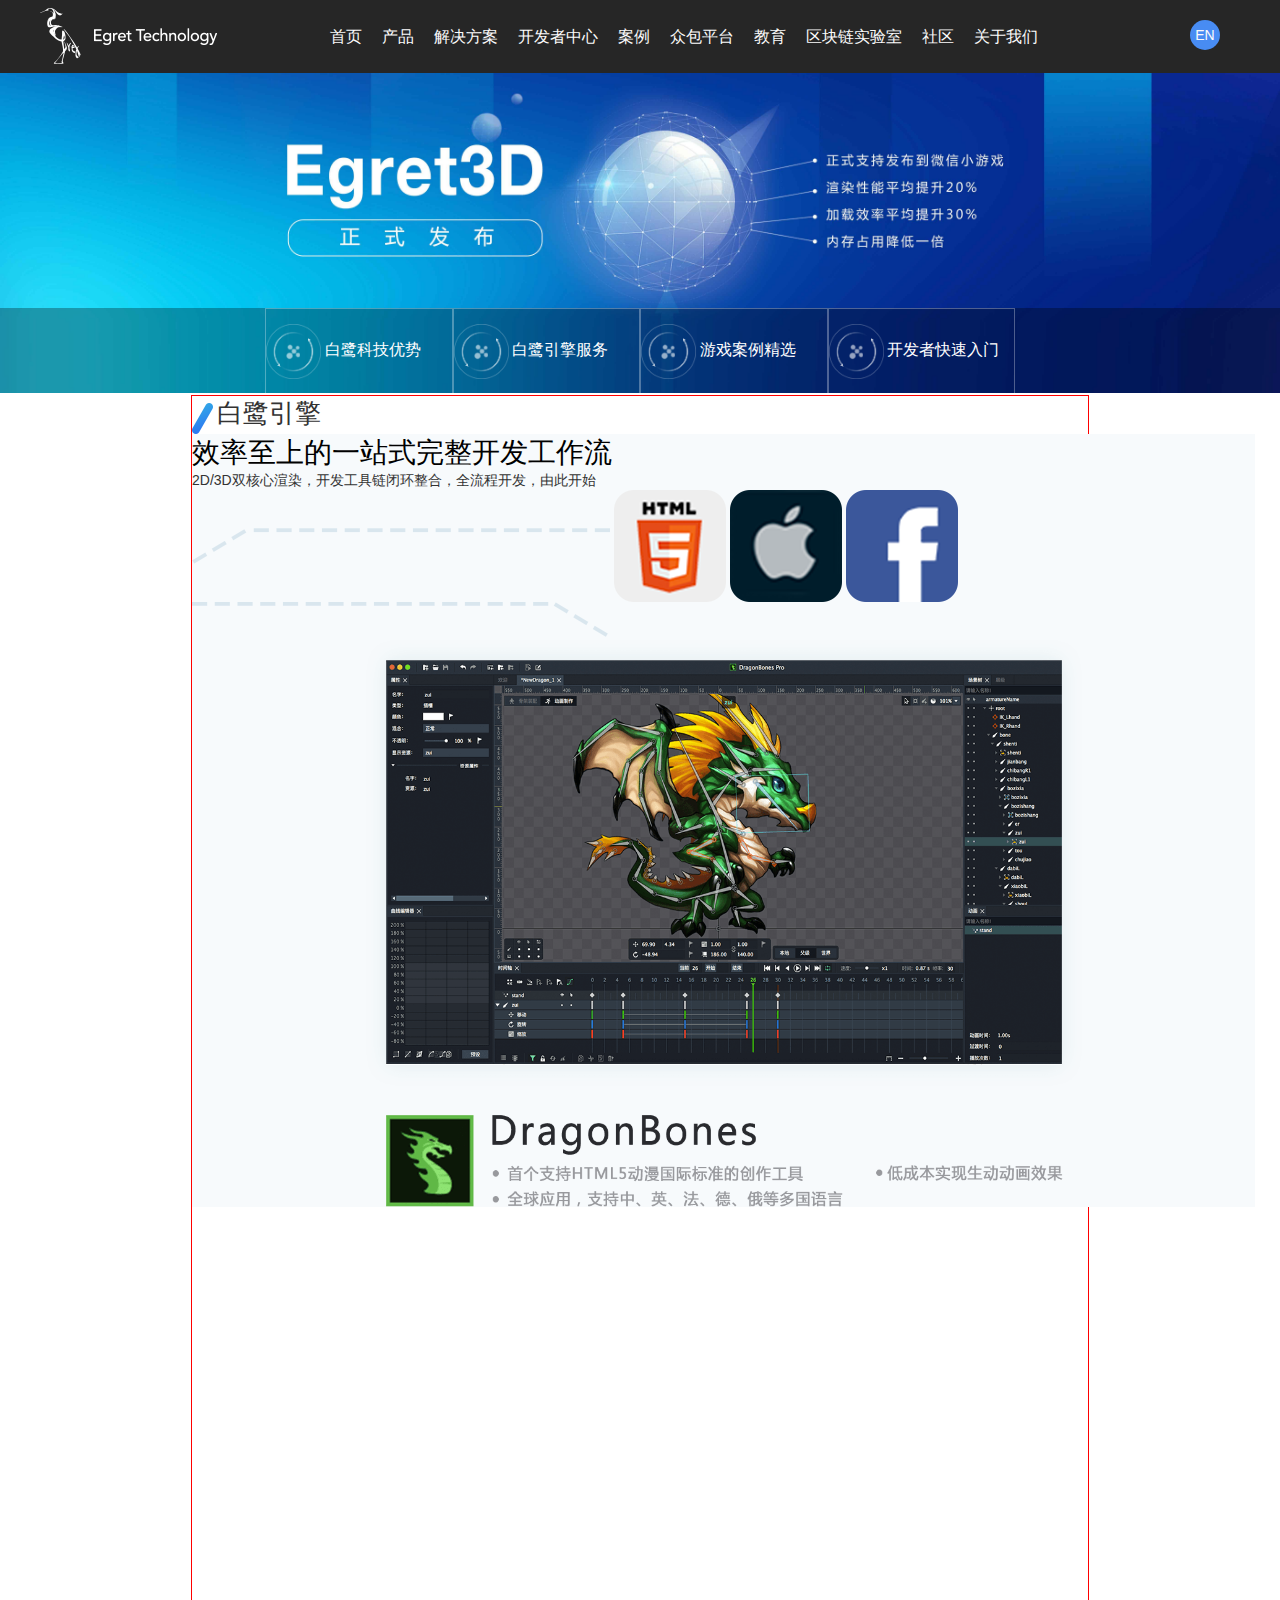
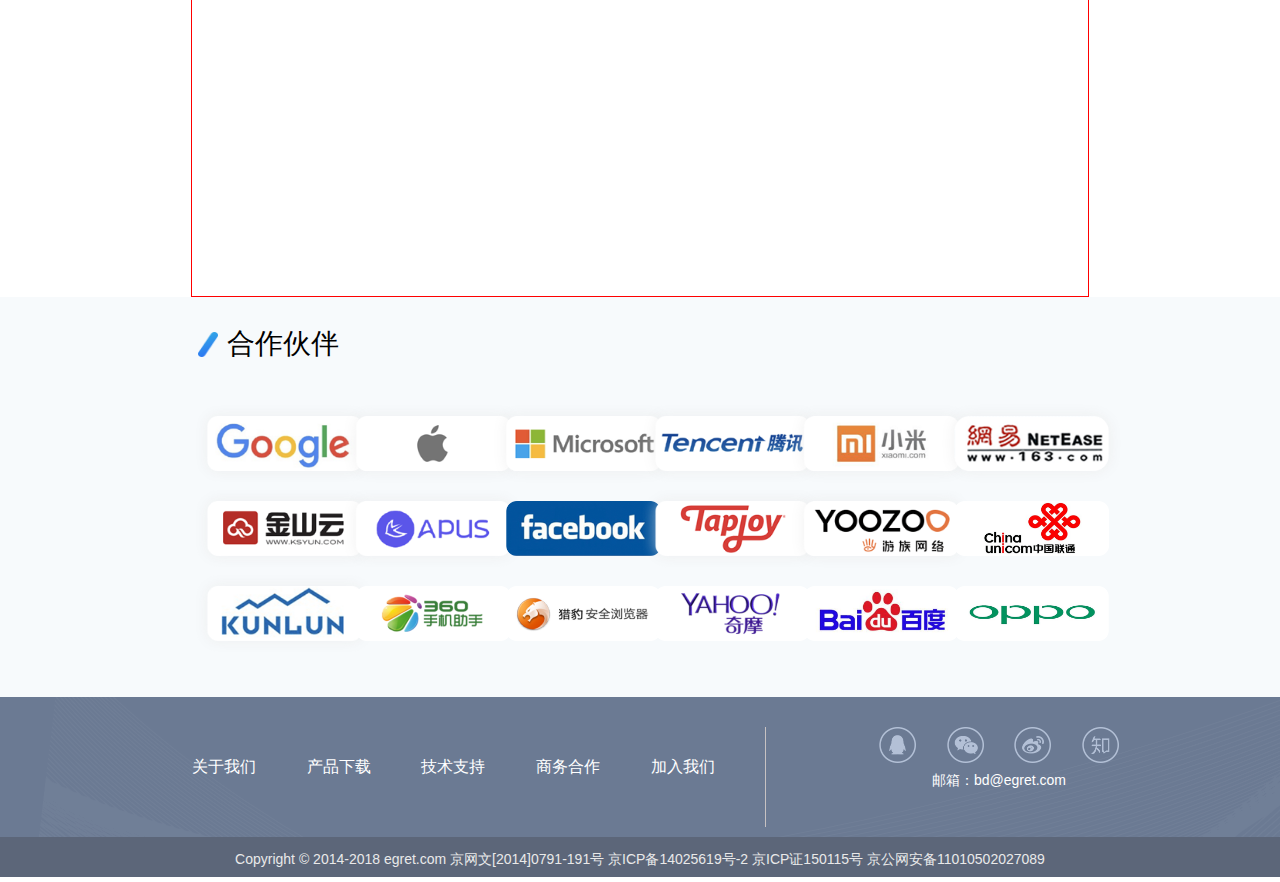
==== commit a1945eae: "zuixin" ====
--- a/layui-v2.4.5/index.html
+++ b/layui-v2.4.5/index.html
@@ -56,8 +56,6 @@
 
 <!-- <div class="layui-fluid">
     <div style="width: 80%; margin:0 auto;" class="layui-row">
-
-
         <div style="height: 100px; background:#0f303f;" class=" layui-col-md9  layui-col-xs12">
          <div class="layui-row">
                 <div style="height: 60px;background:#25a39d;" class="layui-col-md4  layui-col-xs4">
@@ -69,7 +67,6 @@
                 <div style="height: 60px;background:#931bbb;" class="layui-col-md4  layui-col-xs4">
                     内部列
                 </div>
-
          </div>
         </div>
         <div  style="height: 100px; background:#af37e7;" class="layui-col-md2 layui-col-md-offset1 layui-col-xs12">
@@ -121,7 +118,6 @@
   margin-top: -85px;
   
 }
-
 #nav-1 img{
   height: 55px;
   width: 55px;
@@ -134,8 +130,7 @@
    background: rgb(255, 255, 255,0.3);
 }
 #pp {
-  height: 85px;
-  width: 220px;
+  padding: 15px 0;
   cursor: pointer;
   border: 1px solid rgb(255, 255, 255,0.3);
 }
@@ -150,6 +145,38 @@
 #dd img{
   width: 185px;
   height: 85px;
+}
+#footer_2{
+  height: 140px;
+
+  background-image: url(./layui/images/footer.png);
+}
+#bb_1{
+  display: flex;
+  justify-content: space-between;
+  margin-top: 30px;
+  text-align: center;
+}
+#bb_1 a{
+  float: left;
+  padding-bottom: 15px;
+  
+  text-align: center;
+  font-size: 16px;
+  color: #ffffff;
+ 
+}
+#bb a:hover{
+  color: #488cf3;
+}
+#rr a{
+  display: block;
+  line-height: 25px;
+  text-align: center;
+}
+#wen h1 a{
+  display: block;
+  margin: 0 auto;
 }
 </style>
 
@@ -202,9 +229,9 @@
          
           <div id="nav-1" class="layui-fluid layui-hide-xs" style="height:85px;">
 
-            <div id="title" class="layui-row">
+            <div id="title" class="layui-row" >
               
-              <div id="pp" class="layui-col-md3">
+              <div id="pp" class="layui-col-md3" style="margin:0 auto;">
                   <img src="./layui/images/bottom1.png" alt="">
                   <span>白鹭科技优势</span>
               </div>
@@ -232,9 +259,39 @@
 
 
 
-<div id="footer_1" class="layui-fluid layui-hide-xs" style="background: #ecc3c3;height:400px;width:100%;">
-    <div id="title" >
-        <img src="./layui/images/pen (1).png" alt="" style="width: 20px; height:25px;margin:35px 13px 44px -58px;">
+
+
+<div id="content" class="layui-hide-xs layui-row" style="width: 70%;border: 1px red solid;height: 1500px; margin: 0 auto;">
+      <div id="content_1" style="float: left;">
+          <img src="./layui/images/pen (1).png" alt="">
+          <a style="font-size: 26px;padding-top: 5px;">白鹭引擎</a>
+
+          <div id="wen" style="background-color: #f7fafc; width:1063px;">
+            <h1>效率至上的一站式完整开发工作流</h1>
+            <a href="">2D/3D双核心渲染，开发工具链闭环整合，全流程开发，由此开始</a>
+            <div id="wen_1">
+            <img src="./layui/images/engineLeft.png" alt="">
+            <img src="./layui/images/h5.png" alt="">
+            <img src="./layui/images/ap.png" alt="">
+            <img src="./layui/images/fb.png" alt="">
+            <img src="./layui/images/engineRight.png" alt="">
+          </div>
+              <img src="./layui/images/engine1.png" alt="" style="height: 570px; width: 720px;display: block; margin: 0 auto;">
+          </div>
+      </div>
+   
+
+
+
+
+</div>
+
+
+
+
+<div id="footer_1" class="layui-fluid layui-hide-xs" style="background: #f7fafc;height:400px;width:100%;margin: 0 auto;padding: 0 0px;">
+    <div id="title" style="">
+        <img src="./layui/images/pen (1).png" alt="" style="width: 20px; height:25px;margin:35px 5px 44px -58px;">
      
         <span style="font-size: 28px;">合作伙伴</span>
       </div>
@@ -307,26 +364,144 @@
 </div>
 
 
-
-
-<div id="footer_1" class="layui-fluid layui-hide-md" style=";height:400px;">
-  <div id="title" >
-      <img src="./layui/images/pen (1).png" alt="" style="width: 20px; height:25px;margin:35px 13px 44px -58px;">
+<div id="footer_1" class="layui-fluid layui-hide-md" style="background: #f7fafc;height:350px;width:100%;margin: 0 auto;padding: 0 0px;margin-top: -10px;">
+  <div id="title" style="">
+      <img src="./layui/images/pen (1).png" alt="" style="width: 20px; height:25px;margin:35px 5px 44px -58px;">
    
-      <span style="font-size: 28px;">合作伙伴</span>
-    </div>
-  <div id="tu" class="layui-row">
-    <div class="layui-col-xs4" style="background: #488cf3;height: 30px;"></div>
-    <div  class="layui-col-xs4" style="background: #6b7585;height: 30px;"></div>
-    <div  class="layui-col-xs4" style="background: #488cf3;height: 30px;"></div>
-      
-  
-    
-  
-
-  </div>
+      <span style="font-size: 18px;">合作伙伴</span>
+    </div>
+  <div id="tu" class="layui-row" style="margin: 0 auto;width: 95%;">
+      
+    <div id="dd" class="layui-col-xs4">
+      <img src="./layui/images/google (1).png" alt="" style="height: 55px;width:125px;">
+    </div>
+    <div id="dd" class="layui-col-xs4">
+      <img src="./layui/images/appleB.png" alt="" style="height: 55px;width:125px;">
+    </div>
+    <div id="dd" class="layui-col-xs4">
+      <img src="./layui/images/ms (1).png" alt="" style="height: 55px;width:125px;">
+    </div>
+    
+
+  </div>
+  <div id="tu" class="layui-row" style="margin: 0 auto;width: 95%;">
+      
+    <div id="dd" class="layui-col-xs4">
+      <img src="./layui/images/tc (1).png" alt="" style="height: 55px;width:125px;">
+    </div>
+    <div id="dd" class="layui-col-xs4">
+      <img src="./layui/images/mi (1).png" alt="" style="height: 55px;width:125px;">
+    </div>
+    <div id="dd" class="layui-col-xs4">
+      <img src="./layui/images/we (1).png" alt="" style="height: 55px;width:125px;">
+    </div>
+    
+
+  </div>
+  <div id="tu" class="layui-row" style="margin: 0 auto;width: 95%;">
+      
+    <div id="dd" class="layui-col-xs4">
+      <img src="./layui/images/k (1).png" alt="" style="height: 55px;width:125px;">
+    </div>
+    <div id="dd" class="layui-col-xs4">
+      <img src="./layui/images/apus (1).png" alt="" style="height: 55px;width:125px;">
+    </div>
+    <div id="dd" class="layui-col-xs4">
+      <img src="./layui/images/kun (1).png" alt="" style="height: 55px;width:125px;">
+    </div>
+    
+
+  </div>
+  <div id="tu" class="layui-row" style="margin: 0 auto;width: 95%;">
+      
+    <div id="dd" class="layui-col-xs4">
+      <img src="./layui/images/tap (1).png" alt="" style="height: 55px;width:125px;">
+    </div>
+    <div id="dd" class="layui-col-xs4">
+      <img src="./layui/images/yz (1).png" alt="" style="height: 55px;width:125px;">
+    </div>
+    <div id="dd" class="layui-col-xs4">
+      <img src="./layui/images/more.png" alt="" style="height: 55px;width:125px;">
+    </div>
+    
+
+  </div>
+  
 
 </div>
+
+
+
+<div id="footer_2" class="layui-row">
+   
+    <div id="bb" class="" style="width: 70%;margin: 0 auto;">
+      <div id="bb_1" class="layui-col-md7 layui-hide-xs" style="text-align: center;margin-top: 60px;">
+      <a href="">关于我们</a>
+      <a href="">产品下载</a>
+      <a href="">技术支持</a>
+      <a href="">商务合作</a>
+      <a href="">加入我们</a>
+      </div>
+
+      <div id="bb_1" class="layui-col-xs12 layui-hide-md" style="text-align: center;margin-top: 30px;">
+        <a href="" style="font-size: 10px;">关于我们</a>
+        <a href="" style="font-size: 10px;">产品下载</a>
+        <a href="" style="font-size: 10px;">技术支持</a>
+        <a href="" style="font-size: 10px;">商务合作</a>
+        <a href="" style="font-size: 10px;">加入我们</a>
+        </div>
+
+        <div id="rr">
+        <div class="layui-col-row layui-hide-md" style="">
+            <a href="" style="color: #b5c0d4;">联系电话:010-1111111</a>
+        </div>
+        <div class="layui-col-row layui-hide-md">
+          <a href="" style="color: #b5c0d4;">联系电话:010-2222222</a>
+        </div>
+        <div class="layui-col-row layui-hide-md">
+          <a href="" style="color: #b5c0d4;">联系电话:010-3333333</a>
+        </div>
+      </div>
+
+      <div id="bb_1" class="layui-col-md2  layui-hide-xs">
+        <div id="xian" style="border-right:1px rgb(199, 194, 194) solid;height: 100px;margin-left: 50px;"></div>
+          
+      </div>
+      <div id="bb_1" class="layui-col-md3  layui-hide-xs" style="height: 40px;margin-top: 30px; ">
+        <div class="layui-row  layui-hide-xs" style="width: 500px;height: 40px;">
+            <div class="layui-col-md3" >
+              <img src="./layui/images/qq.png" alt="">
+            </div>
+            <div class="layui-col-md3">
+                <img src="./layui/images/wxf.png" alt="">
+            </div>
+            <div class="layui-col-md3">
+                <img src="./layui/images/sina.png" alt="">
+            </div>
+            <div class="layui-col-md3">
+                <img src="./layui/images/zhi.png" alt="">
+            </div>
+              <div class="layui-col-md3" style="width:270px;line-height: 35px;color: #ffffff;">邮箱：bd@egret.com</div>
+        </div>
+     
+      </div>
+    
+    </div>
+    
+
+</div>
+
+
+
+
+
+<div id="zuidi" class="layui-hide-xs" style="background: #5C6679;height:40px;">
+  <a href="" style="color: #e9e9e9;display: block;line-height: 45px; text-align: center;">Copyright © 2014-2018 egret.com 京网文[2014]0791-191号 京ICP备14025619号-2 京ICP证150115号 京公网安备11010502027089</a>
+
+</div>
+
+
+
   
     </body>
     </html>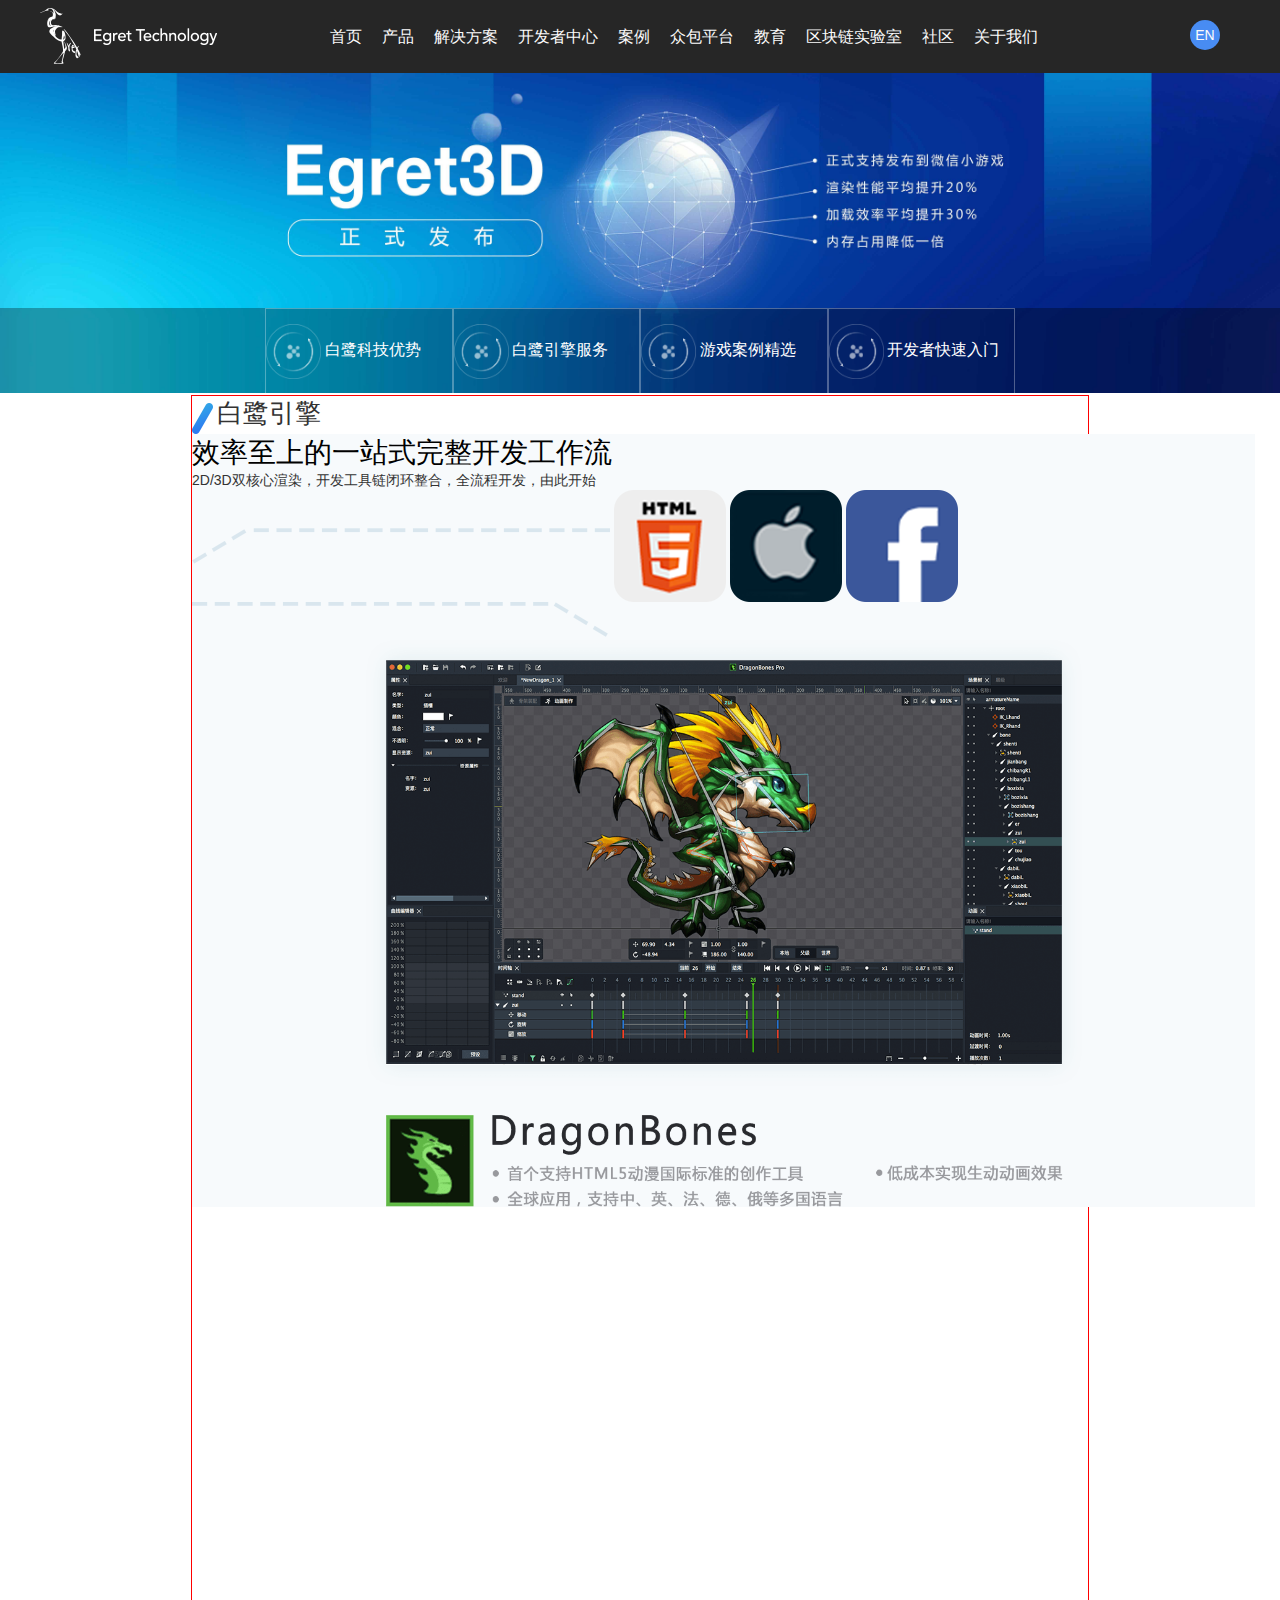
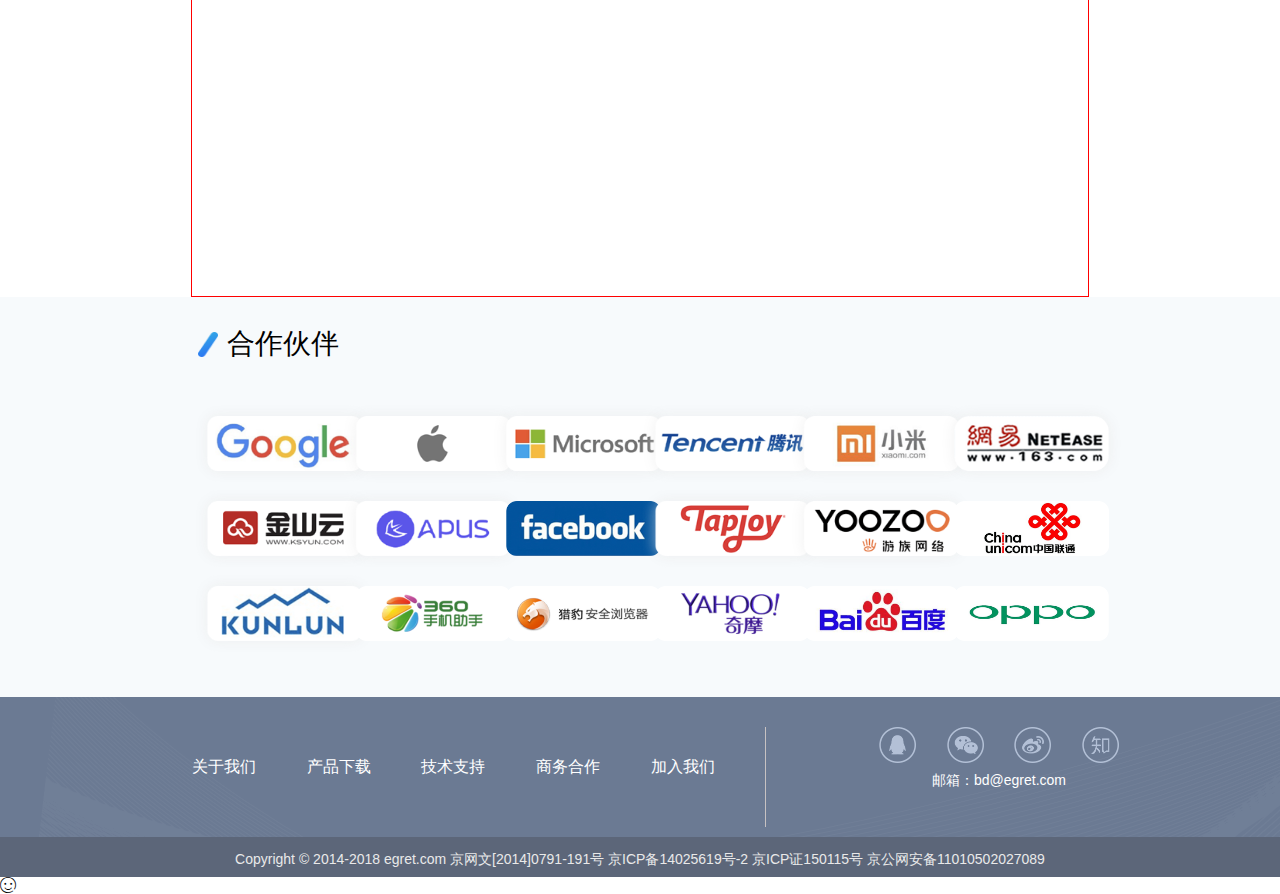
==== commit c5151417: "lianxi" ====
--- a/layui-v2.4.5/index.html
+++ b/layui-v2.4.5/index.html
@@ -502,6 +502,9 @@
 
 
 
+
+
+<i class="layui-icon layui-icon-face-smile"></i>
   
     </body>
     </html>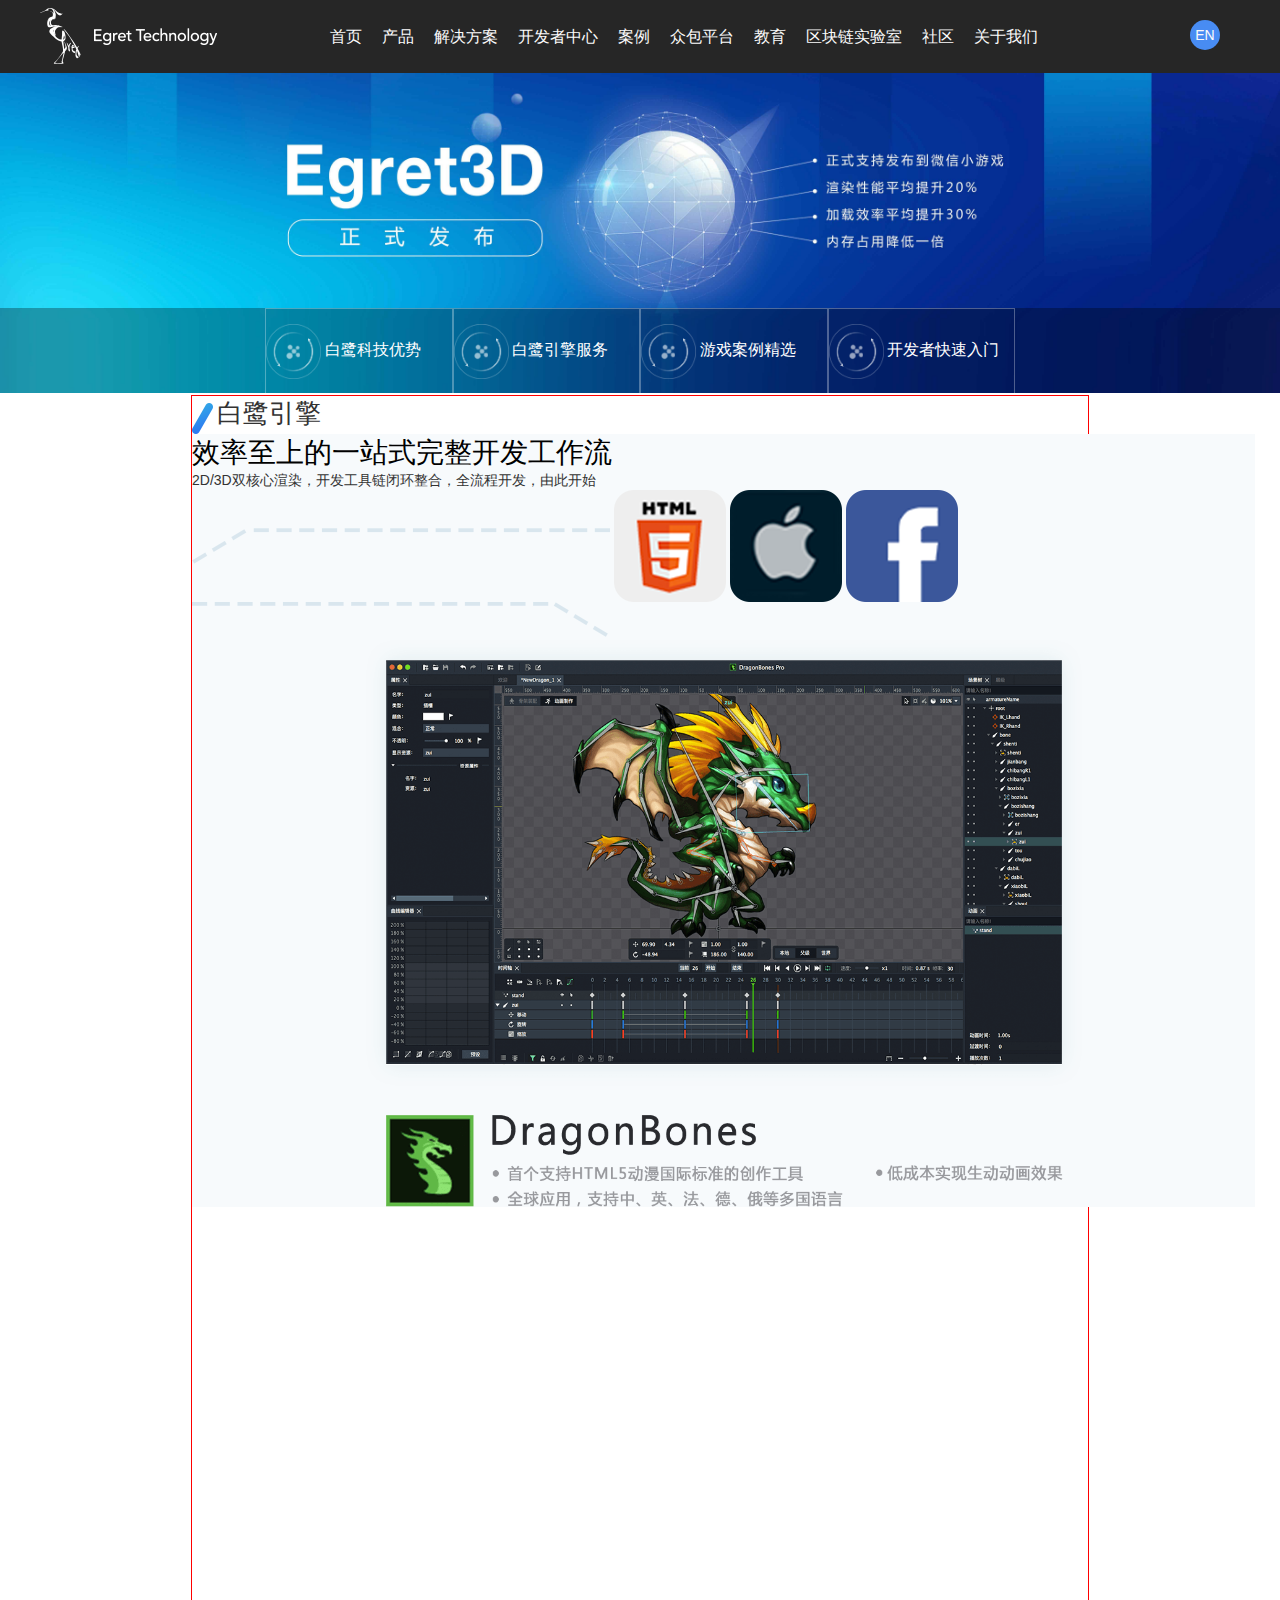
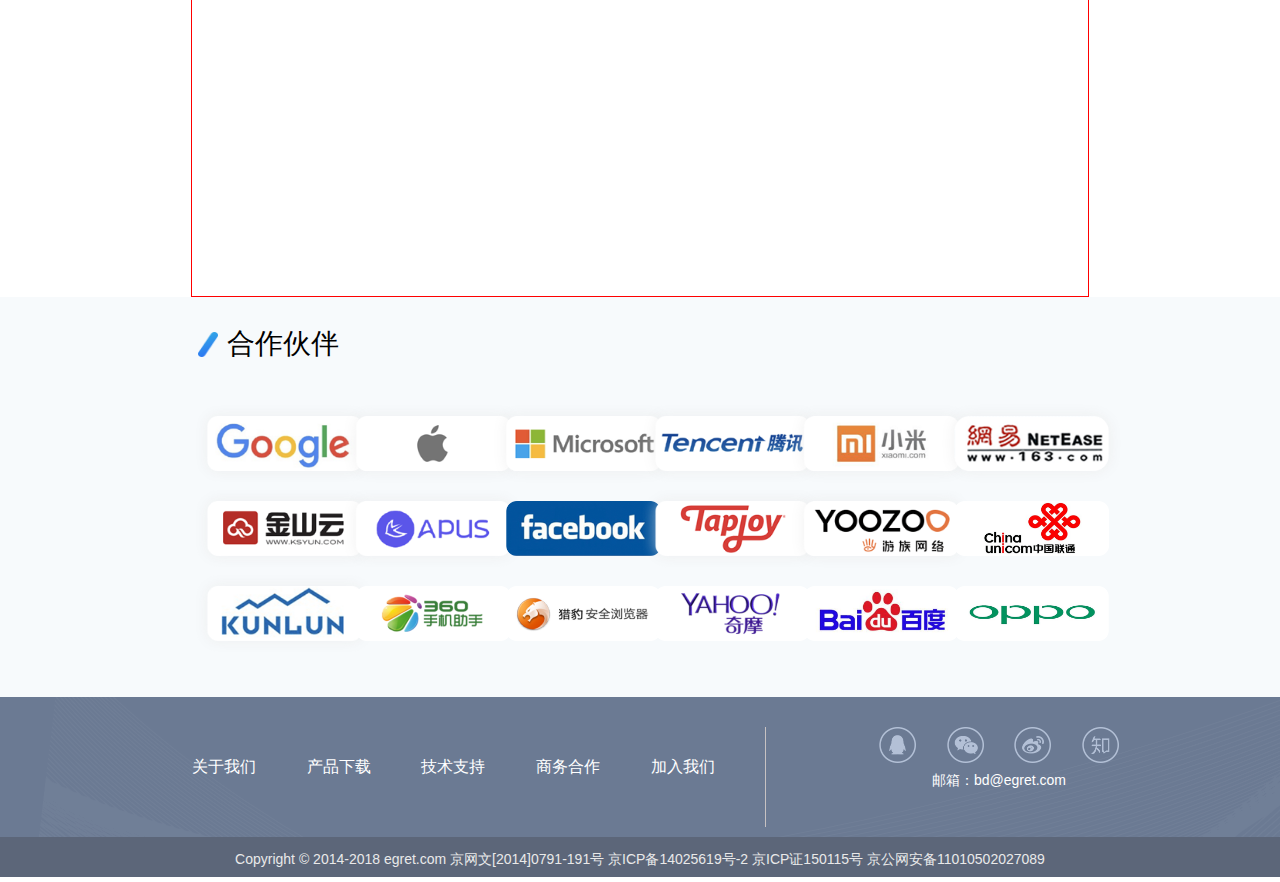
==== commit f21b7e96: "lianxi" ====
--- a/layui-v2.4.5/index.html
+++ b/layui-v2.4.5/index.html
@@ -504,7 +504,7 @@
 
 
 
-<i class="layui-icon layui-icon-face-smile"></i>
+
   
     </body>
     </html>